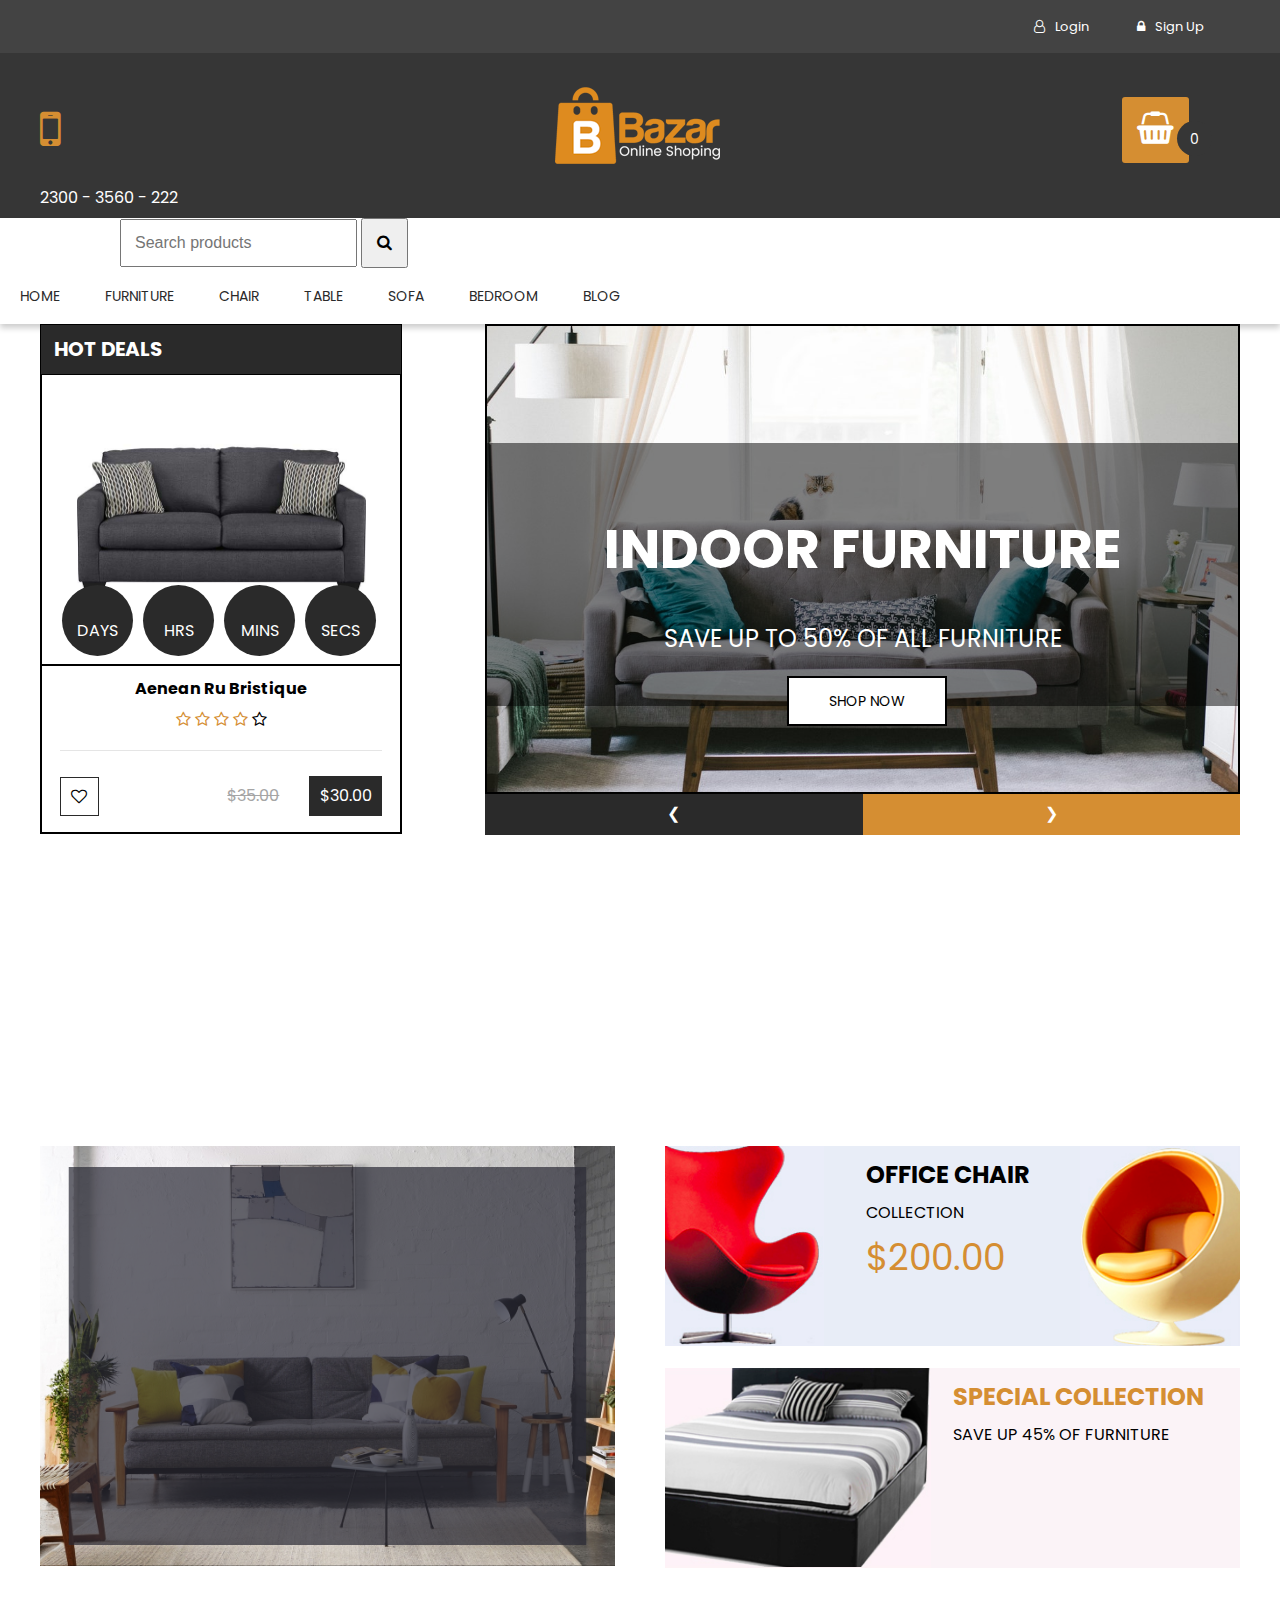
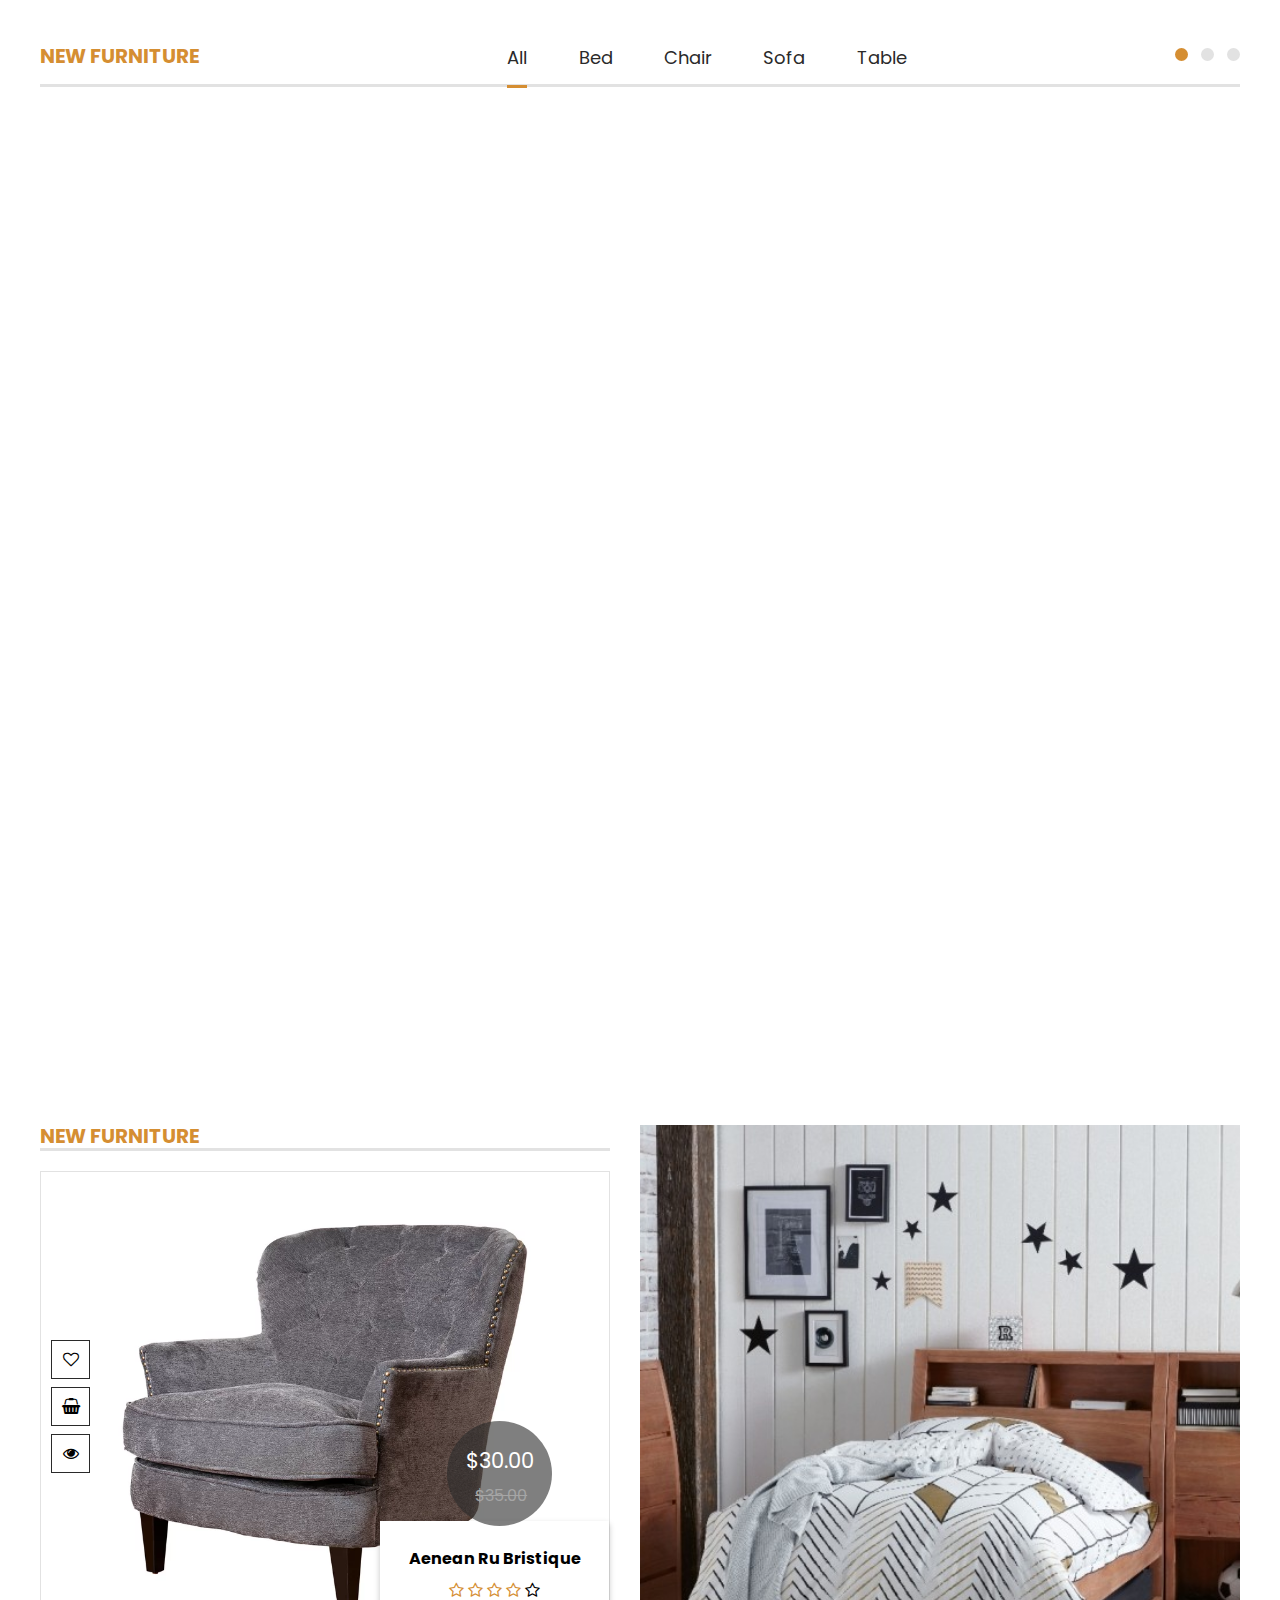
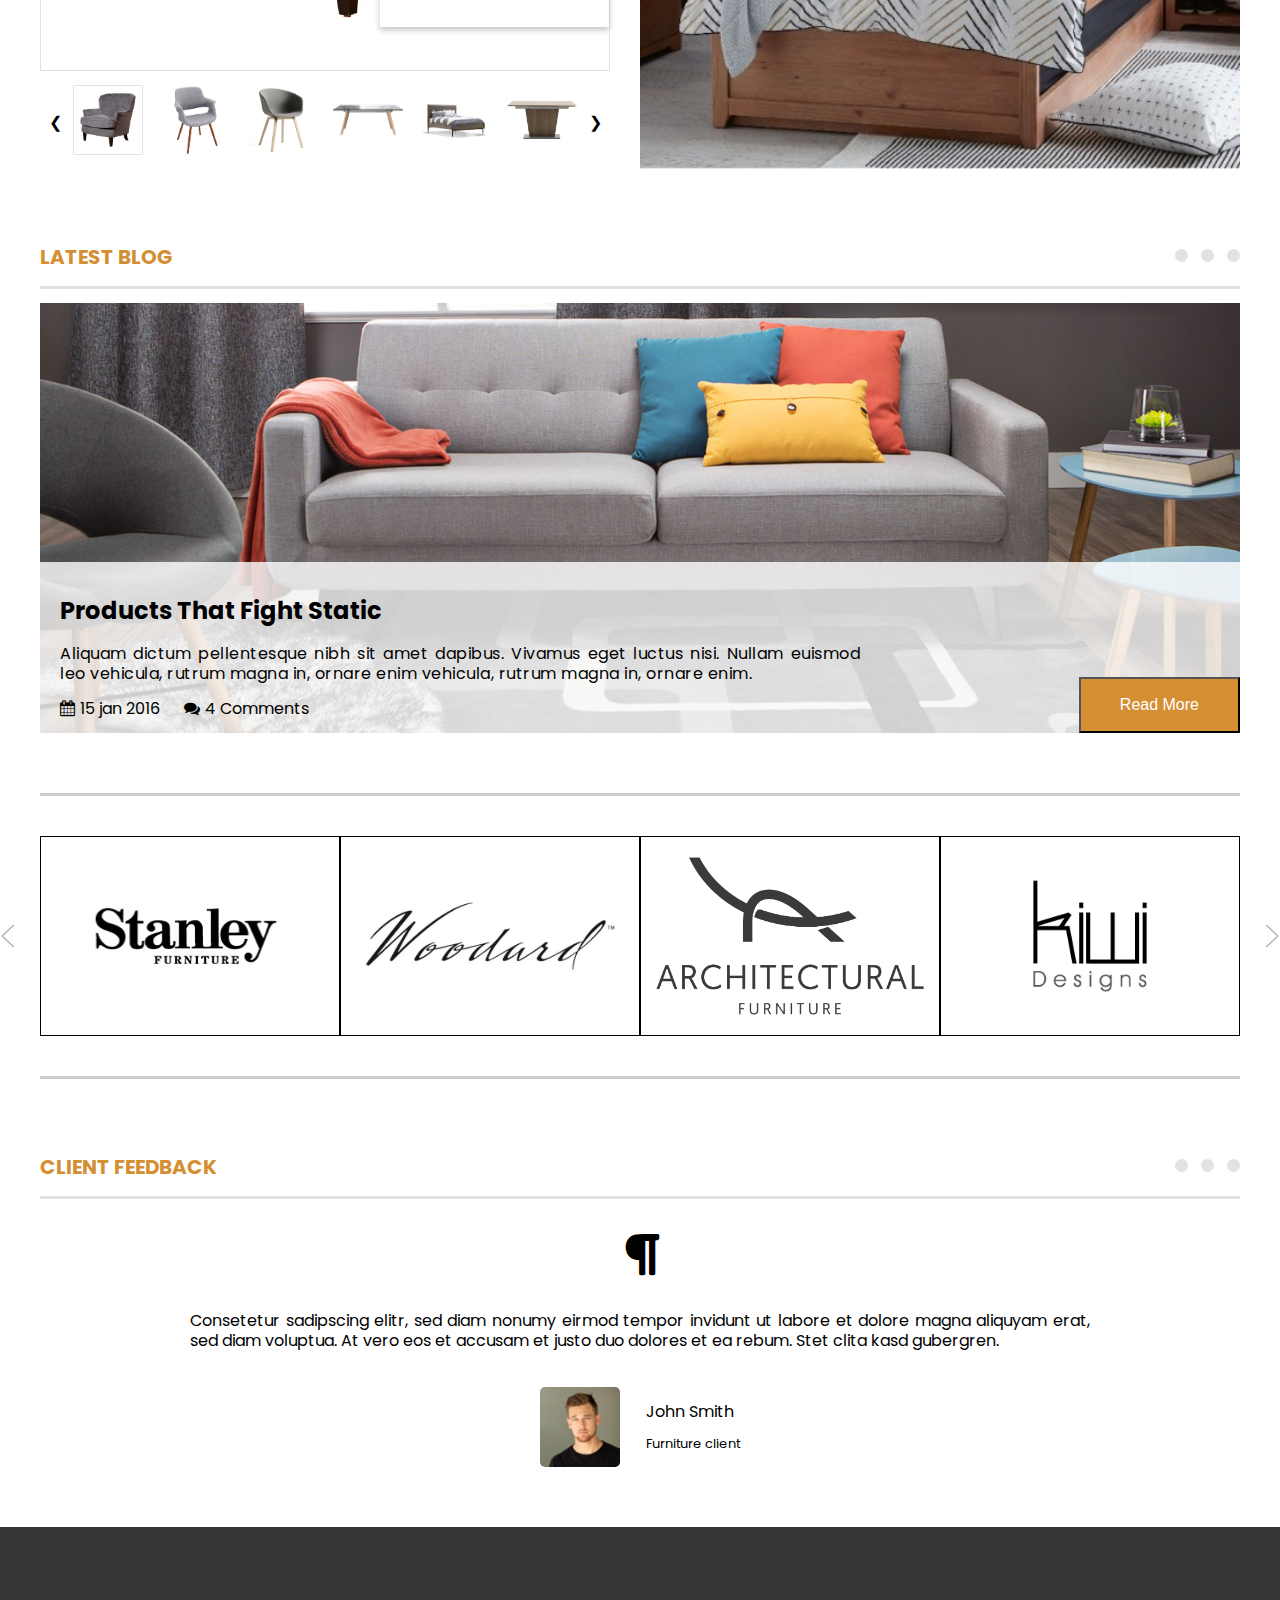
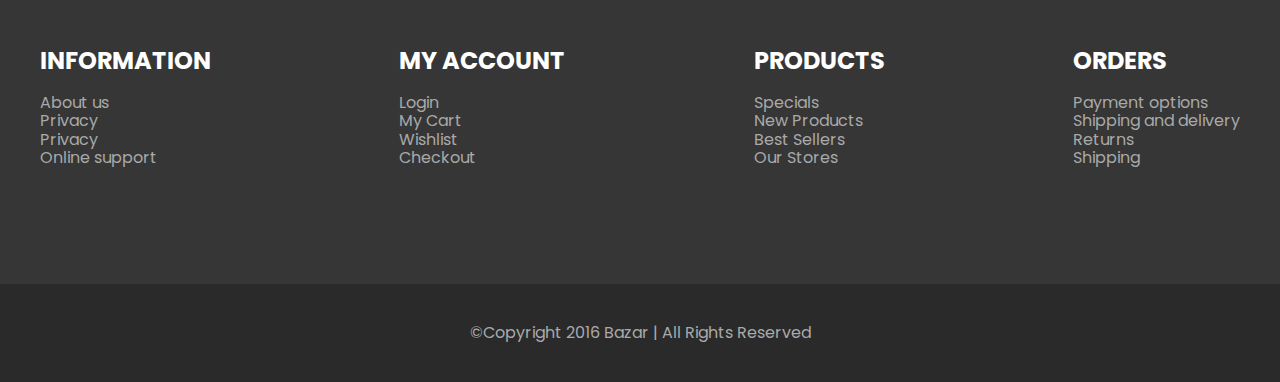
==== index.html @ 1474219a "unload a project" ====
<!DOCTYPE html>
<html lang="en">

<head>
	<meta name="viewport" content="width=device-width, initial-scale=1.0">
	<meta charset="utf-8">
	<title>BAZAR SHOP</title>
	<link rel="stylesheet" href="css/normalize.css">
	<link rel="stylesheet" href="css/font-awesome-4.7.0/css/font-awesome.css">
	<link rel="stylesheet" href="css/main.css">
	<link rel="stylesheet" href="uikit-3.0.0-beta.39/css/uikit.min.css">
</head>

<body>

	<!-- HEADER -->

	<header class="header">

		<div class="header-top-bar">
			<div class="container-logged">
				<a class="container-logged__login" onclick="document.getElementById('loginModal').style.display='block'"><i class="container-logged__icon fa fa-user-o" aria-hidden="true"></i>Login</a>
				<a class="container-logged__register" onclick="document.getElementById('signUpModal').style.display='block'"><i class="container-logged__icon fa fa-lock" aria-hidden="true"></i>Sign Up</a>
			</div>
			<div class="menu-icon" onclick="showMenu();showNav()" id="menuResponsiveButton">
				<div class="menu-icon__bar1"></div>
				<div class="menu-icon__bar2"></div>
				<div class="menu-icon__bar3"></div>
			</div>
		</div>

		<!-- LOGIN MODAL -->

		<div class="login-modal" id="loginModal">

			<form class="login-modal__content bounceInDown fadeOutUp">

				<span onclick="document.getElementById('loginModal').style.display='none'" class="login-modal__close modal__close" title="Close Modal">&times;</span>

				<div class="login-modal__user-icon">
					<i class="fa fa-user-circle-o" aria-hidden="true"></i>
				</div>

				<div class="login-modal__form-data">

					<input type="text" class="login-modal__uname" placeholder="Your username">

					<input type="text" class="login-modal__password" placeholder="Your password">

					<label class="login-modal__remember">
					<input type="checkbox" checked="checked" name="remember"> Remember me
					</label>

					<button type="button" class="login-modal__login-btn">LOGIN</button>

				</div>

			</form>

		</div>

		<!-- SIGN UP MODAl -->

		<div class="sign-up-modal" id="signUpModal">

			<form action="" class="sign-up-modal__content bounceInDown">

				<span onclick="document.getElementById('signUpModal').style.display='none'" class="sign-up-modal__close modal__close" title="Close Modal">&times;</span>

				<h2 class="sign-up-modal__heading font-l">Sign Up</h2>

				<p class="sign-up-modal__paragraph">Please fill in this form to create an account.</p>

				<input type="text" class="sign-up-modal__email" placeholder="Your email">

				<input type="text" class="sign-up-modal__password" placeholder="Your password">

				<input type="text" class="sign-up-modal__password" placeholder="Repeat your password">

				<label class="sign-up-modal__remember">
				<input type="checkbox" checked="checked" name="remember"> Remember me</label>

				<button type="button" class="sign-up-modal__login-btn">LOGIN</button>

			</form>

		</div>

		<!-- HEADER MAIN BAR -->

		<div class="header-main-bar header-main-bar_theme_black">

			<div class="container font-white  container_width_1200 flex-row">

				<div class="call-number header-main-bar__item_width_170 flex-row">
					<i class="fa fa-mobile fa-3x call-number__icon" aria-hidden="true"></i>
					<p class="call-number__item">2300 - 3560 - 222</p>
				</div>

				<div class="logo header-main-bar__item_width_170">
					<img src="image/logo/layer-1.png" alt="" class="logo__img">
				</div>

				<div class="cart header-main-bar__item_width_170 header-main-bar__item_responsive-width_100 flex-row">
					<i class="fa fa-2x fa-shopping-basket cart__icon_style_header" aria-hidden="true"></i>
					<p class="cart__number" id="cartNumber">0</p>
				</div>

			</div>

		</div>

		<div class="header-main-nav flex-row header-main-nav_shadow ">
			<form action="" class="header__form form col-4">

				<input type="text" placeholder="Search products" name="search" class="form__search">
				<button type="submit" class="form__button"><i class="fa fa-search"></i></button>
			</form>

			<ul class="main-navigation flex-row col-6" id="mainNav">
				<li class="main-navigation__item"><a href="" class="main-navigation__link">home</a></li>
				<li class="main-navigation__item"><a href="furniture/furniture.html" class="main-navigation__link">furniture</a></li>
				<li class="main-navigation__item"><a href="" class="main-navigation__link">chair</a></li>
				<li class="main-navigation__item"><a href="" class="main-navigation__link">table</a></li>
				<li class="main-navigation__item"><a href="" class="main-navigation__link">sofa</a></li>
				<li class="main-navigation__item"><a href="" class="main-navigation__link">bedroom</a></li>
				<li class="main-navigation__item"><a href="" class="main-navigation__link">blog</a></li>
			</ul>

		</div>

	</header>

	<main class="main">


		<div class="block flex-row container_width_1200">

			<!-- HOT DEALS -->

			<div class="product-tile product-tile_size_m">

				<div class="product-tile__header product-tile__header_bg_black">
					<h2 class="product-tile__heading">hot deals</h2>
				</div>

				<div class="product-tile__center product-tile__image_size_m">

					<a href="shop.html">
					<img src="image/hot-deals/ASHY-365674.jpg" class="product-tile__image" alt="">
					<p class="add-product add-product_hidden add-product_size_m product-tile__add-product_position-for-m"><i class="add-product__icon-basket fa fa-shopping-basket" aria-hidden="true"></i>add to cart</p>
					
					<div class="product-tile__deal flex-row" id="countOfHotDeals">
						<div class="product-tile__special"><span class="font-m" id="day"></span><br>days</div>
						<div class="product-tile__special"><span class="font-m" id="hours"></span><br>hrs</div>
						<div class="product-tile__special"><span class="font-m" id="min"></span><br>mins</div>
						<div class="product-tile__special"><span class="font-m" id="sec"></span><br>secs</div>
					</div>
				</a>

				</div>

				<div class="product-tile__footer product-tile__footer_size_m">

					<h2 class="product-tile__name">Aenean Ru Bristique</h2>
					<!-- RATING -->

					<div class="product-tile__rating rating">
						<i class="fa fa-star-o rating__item rating__item_active" aria-hidden="true" data-rate="1"></i>
						<i class="fa fa-star-o rating__item rating__item_active" aria-hidden="true" data-rate="2"></i>
						<i class="fa fa-star-o rating__item rating__item_active" aria-hidden="true" data-rate="3"></i>
						<i class="fa fa-star-o rating__item rating__item_active" aria-hidden="true" data-rate="4"></i>
						<i class="fa fa-star-o rating__item" aria-hidden="true" data-rate="5"></i>
					</div>

					<hr class="product-tile__devider">

					<div class="product-tile__price-old_position price-old">$35.00</div>

					<div class="product-tile__price-new_position price-new">
						$30.00
					</div>

					<div onclick="heartIconToggle(this)" class="product-tile__like like-icon"><i class="fa fa-heart-o like-icon__item_padding_top"></i></div>

				</div>

			</div>

			<!-- SLIDESHOW -->

			<!-- SPECIAL OFFER 1 -->

			<div class="special-offer sideshow" id="slideShow">

				<div class="special-offer__image-block slideshow__item fade-animation">
					<img src="image/special-offer/special-offer-1.jpeg" alt="" class="special-offer__image">

					<div class="special-offer__header">
						<h2 class="special-offer__heading font-xl">indoor furniture</h2>
						<p class="special-offer__paragraph font-m">save up to 50% of all furniture</p>
					</div>

					<a href="furniture/furniture.html" class="special-offer__shop-link font-size-s">shop now</a>

				</div>

				<!-- SPECIAL OFFER 2 -->

				<div class="special-offer__image-block slideshow__item fade-animation">
					<img src="image/special-offer/special-offer-2.jpg" alt="" class="special-offer__image">

					<div class="special-offer__header">
						<h2 class="special-offer__heading font-xl">indoor furniture</h2>
						<p class="special-offer__paragraph font-m">save up to 50% of all furniture</p>
					</div>

					<a href="furniture/furniture.html" class="special-offer__shop-link font-size-s">shop now</a>

				</div>

				<a class="sideshow__prev special-offer__slideshow-prev">&#10094;</a>
				<a class="slideshow__next special-offer__slideshow-next">&#10095;</a>

			</div>

		</div>

		<div class="block advantage container_width_1200 flex-row" uk-scrollspy="target: > div; cls:uk-animation-fade; delay: 350">

			<div class="advantage__item">
				<div class="advantage__icon"><i class="fa fa-2x fa-truck" aria-hidden="true"></i></div>
				<h2 class="advantage__heading">Free Shipping</h2>
				<p class="advantage__paragraph">all order</p>
			</div>

			<div class="advantage__item">
				<div class="advantage__icon"><i class="fa fa-2x fa-life-ring" aria-hidden="true"></i></div>
				<h2 class="advantage__heading">24/7 customer</h2>
				<p class="advantage__paragraph">support</p>
			</div>

			<div class="advantage__item">
				<div class="advantage__icon"><i class="fa fa-2x fa-credit-card" aria-hidden="true"></i></div>
				<h2 class="advantage__heading">money back</h2>
				<p class="advantage__paragraph">guarantee</p>
			</div>

			<div class="advantage__item">
				<div class="advantage__icon"><i class="fa fa-2x fa-bullhorn" aria-hidden="true"></i></div>
				<h2 class="advantage__heading">MEMBER DISCOUNT</h2>
				<p class="advantage__paragraph">first oredr</p>
			</div>

		</div>

		<!-- SALE -->

		<div class="sale container_width_1200 flex-row">


			<div class="sale__block sale__block_margin_top col-5-1">

				<div class="sale__item sale__item_height_m sale__item__bg_img">

					<div class="sale__content sale__content_position-1 sale__content_style-1">
						<h2 class="sale__heading font-l" uk-parallax="opacity: 0,1; y: -100,0; scale: 2,1; viewport: 0.5;">guest room</h2>
						<p class="sale__paragraph font-xxl" uk-parallax="opacity: 0,1; y: 100,0; scale: 0.5,1; viewport: 0.5;">sofa</p>
						<p class="sale__paragraph sale__paragraph_price-style font-xl" uk-parallax="opacity: 0,1; y: 100,0; scale: 0.5,1; viewport: 0.5;">-20%</p>
					</div>

				</div>
			</div>


			<div class="sale__block sale__block_margin_top col-5-1">
				<div class="sale__item sale__item_height_s sale__item_bg_blue">

					<div class="sale__content sale__content_position-2">
						<h2 class="sale__heading">office chair</h2>
						<p class="sale__paragraph">collection</p>
						<p class="sale__paragraph font-orange font-l">$200.00</p>

					</div>

					<img src="image/sale/slice-2.png" alt="" class="sale__img sale__img_position_left">
					<img src="image/sale/slice-3.png" alt="" class="sale__img sale__img_position_right">

				</div>
				<div class="sale__item sale__item_margin-top sale__item_height_s sale__item_bg_rose">

					<div class="sale__content sale__content_position-3">
						<h2 class="sale__heading font-m font-orange">special collection</h2>
						<p class="sale__paragraph">save up 45% of furniture</p>
					</div>

					<img src="image/sale/slice-4.png" alt="" class="sale__img sale__img_position_left">

				</div>
			</div>

		</div>

		<!-- NEW FURNITURE -->

		<div class="b-new-furniture container_width_1200 b-new-furniture_margin_top">

			<!-- HEADER BLOCK -->


			<!-- FILTER BLOCK -->
			<div class="b-new-furniture__header b-new-furniture__header_border-bottom header flex-row" id="filterBlock">

				<h2 class="header__heading header__heading_text-style">new furniture</h2>

				<ul class="header__nav filter-menu flex-row col-4" id="furnitureContainer">

					<li class="filter-menu__item"><a class="filter-menu__button active filter-menu__button_style-for-main" onclick="filterSelection('all')">All</a></li>
					<li class="filter-menu__item"><a class="filter-menu__button filter-menu__button_style-for-main" onclick="filterSelection('bed')">Bed</a></li>
					<li class="filter-menu__item"><a class="filter-menu__button filter-menu__button_style-for-main" onclick="filterSelection('chair')">Chair</a></li>
					<li class="filter-menu__item"><a class="filter-menu__button filter-menu__button_style-for-main" onclick="filterSelection('sofa')">Sofa</a></li>
					<li class="filter-menu__item"><a class="filter-menu__button filter-menu__button_style-for-main" onclick="filterSelection('table')">Table</a></li>

				</ul>

				<div class="header__dots dots flex-row">

					<div class="dots__item active-dot"></div>
					<div class="dots__item"></div>
					<div class="dots__item"></div>

				</div>

			</div>

			<!-- PRODUCT TILE -->

			<div class="b-new-furniture__main flex-row flex-base-line" uk-scrollspy="target: > div; cls:uk-animation-fade; delay: 300" id="animationUi">

				<!-- PRODUCT TILE 1 -->

				<!-- PRODUCT TILE MODAL -->

				<div class="product-tile-modal" id="productTile1">

					<div class="product-tile-modal__content">

						<span onclick="document.getElementById('productTile1').style.display='none'" class="product-modal__close modal__close modal__close_white" title="Close Modal">&times;</span>

						<img src="image/hot-deals/ASHY-365674.jpg" alt="" class="product-tile-modal__img">

					</div>

				</div>

				<div class="product-tile product-tile_hide product-tile_margin_l product-tile_size_s sofa fade-animation">

					<div class="product-tile__center product-tile__image_size_m">
						<img src="image/hot-deals/ASHY-365674.jpg" class="product-tile__image" alt="">
						<p class="product-tile__add-product_position-for-s add-product add-product__size_s add-product_hidden"><i class="add-product__icon-basket fa fa-shopping-basket font-size-s" aria-hidden="true"></i>add to cart</p>
						<p class="product-tile__view product-tile__view_position view-product_style view-product_hidden view-product" onclick="document.getElementById('productTile1').style.display='block'">Quick View</p>

					</div>

					<div class="product-tile__footer product-tile__footer_size_m">

						<h2 class="product-tile__name">Aenean Ru Bristique</h2>

						<!-- RATING -->

						<div class="product-tile__rating rating">
							<i class="fa fa-star-o rating__item rating__item_active" aria-hidden="true" data-rate="1"></i>
							<i class="fa fa-star-o rating__item rating__item_active" aria-hidden="true" data-rate="2"></i>
							<i class="fa fa-star-o rating__item rating__item_active" aria-hidden="true" data-rate="3"></i>
							<i class="fa fa-star-o rating__item rating__item_active" aria-hidden="true" data-rate="4"></i>
							<i class="fa fa-star-o rating__item" aria-hidden="true" data-rate="5"></i>
						</div>

						<hr class="product-tile__devider">

						<div class="product-tile__price-old_position price-old">$35.00</div>

						<div class="product-tile__price-new_position price-new">
							$30.00
						</div>

						<div onclick="heartIconToggle(this)" class="product-tile__like like-icon"><i class="fa fa-heart-o like-icon__item_padding_top"></i></div>

					</div>

				</div>

				<!-- PRODUCT TILE 2 -->

				<!-- PRODUCT TILE MODAL 2 -->

				<div class="product-tile-modal" id="productTile2">

					<div class="product-tile-modal__content product-tile-modal__content_width_400">

						<span onclick="document.getElementById('productTile2').style.display='none'" class="product-modal__close modal__close modal__close_white" title="Close Modal">&times;</span>

						<img src="image/chair/chair2.jpg" class="product-tile-modal__img" alt="img">

					</div>
				</div>

				<div class="product-tile product-tile_hide product-tile_margin_l product-tile_size_s chair fade-animation">

					<div class="product-tile__center product-tile__image_size_m">
						<img src="image/chair/chair2.jpg" class="product-tile__image" alt="">
						<p class="product-tile__add-product_position-for-s add-product add-product__size_s add-product_hidden"><i class="add-product__icon-basket fa fa-shopping-basket font-size-s" aria-hidden="true"></i>add to cart</p>
						<p class="product-tile__view product-tile__view_position view-product_style view-product_hidden view-product" onclick="document.getElementById('productTile2').style.display='block'">Quick View</p>

					</div>

					<div class="product-tile__footer product-tile__footer_size_m">

						<h2 class="product-tile__name">Aenean Ru Bristique</h2>

						<!-- RATING -->

						<div class="product-tile__rating rating">
							<i class="fa fa-star-o rating__item rating__item_active" aria-hidden="true" data-rate="1"></i>
							<i class="fa fa-star-o rating__item rating__item_active" aria-hidden="true" data-rate="2"></i>
							<i class="fa fa-star-o rating__item rating__item_active" aria-hidden="true" data-rate="3"></i>
							<i class="fa fa-star-o rating__item rating__item_active" aria-hidden="true" data-rate="4"></i>
							<i class="fa fa-star-o rating__item" aria-hidden="true" data-rate="5"></i>
						</div>

						<hr class="product-tile__devider">

						<div class="product-tile__price-old_position price-old">$35.00</div>

						<div class="product-tile__price-new_position price-new">
							$30.00
						</div>

						<div onclick="heartIconToggle(this)" class="product-tile__like like-icon"><i class="fa fa-heart-o like-icon__item_padding_top"></i></div>

					</div>

				</div>

				<!-- PRODUCT TILE 3 -->

				<!-- PRODUCT TILE MODAL 3 -->

				<div class="product-tile-modal" id="productTile3">

					<div class="product-tile-modal__content product-tile-modal__content_width_400">

						<span onclick="document.getElementById('productTile3').style.display='none'" class="product-modal__close modal__close modal__close_white" title="Close Modal">&times;</span>

						<img src="image/chair/chair6.jpg" class="product-tile-modal__img" alt="img">

					</div>
				</div>

				<div class="product-tile product-tile_hide product-tile_margin_l product-tile_size_s chair fade-animation">

					<div class="product-tile__center product-tile__image_size_m">
						<img src="image/chair/chair6.jpg" class="product-tile__image" alt="">
						<p class="product-tile__add-product_position-for-s add-product add-product__size_s add-product_hidden"><i class="add-product__icon-basket fa fa-shopping-basket font-size-s" aria-hidden="true"></i>add to cart</p>
						<p class="product-tile__view product-tile__view_position view-product_style view-product_hidden view-product" onclick="document.getElementById('productTile3').style.display='block'">Quick View</p>

					</div>

					<div class="product-tile__footer product-tile__footer_size_m">

						<h2 class="product-tile__name">Aenean Ru Bristique</h2>

						<!-- RATING -->

						<div class="product-tile__rating rating">
							<i class="fa fa-star-o rating__item rating__item_active" aria-hidden="true" data-rate="1"></i>
							<i class="fa fa-star-o rating__item rating__item_active" aria-hidden="true" data-rate="2"></i>
							<i class="fa fa-star-o rating__item rating__item_active" aria-hidden="true" data-rate="3"></i>
							<i class="fa fa-star-o rating__item rating__item_active" aria-hidden="true" data-rate="4"></i>
							<i class="fa fa-star-o rating__item" aria-hidden="true" data-rate="5"></i>
						</div>

						<hr class="product-tile__devider">

						<div class="product-tile__price-old_position price-old">$35.00</div>

						<div class="product-tile__price-new_position price-new">
							$30.00
						</div>

						<div onclick="heartIconToggle(this)" class="product-tile__like like-icon"><i class="fa fa-heart-o like-icon__item_padding_top"></i></div>

					</div>

				</div>

				<!-- PRODUCT TILE 4 -->

				<!-- PRODUCT TILE MODAL 4 -->

				<div class="product-tile-modal" id="productTile4">

					<div class="product-tile-modal__content">

						<span onclick="document.getElementById('productTile4').style.display='none'" class="product-modal__close modal__close modal__close_white" title="Close Modal">&times;</span>

						<img src="image/sofa/sofa1.jpg" alt="" class="product-tile-modal__img">

					</div>

				</div>

				<div class="product-tile product-tile_hide product-tile_margin_l product-tile_size_s sofa fade-animation">

					<div class="product-tile__center product-tile__image_size_m">
						<img src="image/sofa/sofa1.jpg" class="product-tile__image" alt="">
						<p class="product-tile__add-product_position-for-s add-product add-product__size_s add-product_hidden"><i class="add-product__icon-basket fa fa-shopping-basket font-size-s" aria-hidden="true"></i>add to cart</p>
						<p class="product-tile__view product-tile__view_position view-product_style view-product_hidden view-product" onclick="document.getElementById('productTile4').style.display='block'">Quick View</p>

					</div>

					<div class="product-tile__footer product-tile__footer_size_m">

						<h2 class="product-tile__name">Aenean Ru Bristique</h2>

						<!-- RATING -->

						<div class="product-tile__rating rating">
							<i class="fa fa-star-o rating__item rating__item_active" aria-hidden="true" data-rate="1"></i>
							<i class="fa fa-star-o rating__item rating__item_active" aria-hidden="true" data-rate="2"></i>
							<i class="fa fa-star-o rating__item rating__item_active" aria-hidden="true" data-rate="3"></i>
							<i class="fa fa-star-o rating__item rating__item_active" aria-hidden="true" data-rate="4"></i>
							<i class="fa fa-star-o rating__item" aria-hidden="true" data-rate="5"></i>
						</div>

						<hr class="product-tile__devider">

						<div class="product-tile__price-old_position price-old">$35.00</div>

						<div class="product-tile__price-new_position price-new">
							$30.00
						</div>

						<div onclick="heartIconToggle(this)" class="product-tile__like like-icon"><i class="fa fa-heart-o like-icon__item_padding_top"></i></div>

					</div>

				</div>


				<!-- PRODUCT TILE 5 -->
				
				<!-- PRODUCT TILE MODAL 5 -->				
				
				<div class="product-tile-modal" id="productTile5">

					<div class="product-tile-modal__content">

						<span onclick="document.getElementById('productTile5').style.display='none'" class="product-modal__close modal__close modal__close_white" title="Close Modal">&times;</span>

						<img src="image/bed/bed1.jpg" class="product-tile-modal__img" alt="img">

					</div>
				</div>

				<div class="product-tile product-tile_hide product-tile_margin_l product-tile_size_s bed fade-animation">

					<div class="product-tile__center product-tile__image_size_m">
						<img src="image/bed/bed1.jpg" class="product-tile__image" alt="">
						<p class="product-tile__add-product_position-for-s add-product add-product__size_s add-product_hidden"><i class="add-product__icon-basket fa fa-shopping-basket font-size-s" aria-hidden="true"></i>add to cart</p>
						<p class="product-tile__view product-tile__view_position view-product_style view-product_hidden view-product" onclick="document.getElementById('productTile5').style.display='block'">Quick View</p>

					</div>

					<div class="product-tile__footer product-tile__footer_size_m">

						<h2 class="product-tile__name">Aenean Ru Bristique</h2>

						<!-- RATING -->

						<div class="product-tile__rating rating">
							<i class="fa fa-star-o rating__item rating__item_active" aria-hidden="true" data-rate="1"></i>
							<i class="fa fa-star-o rating__item rating__item_active" aria-hidden="true" data-rate="2"></i>
							<i class="fa fa-star-o rating__item rating__item_active" aria-hidden="true" data-rate="3"></i>
							<i class="fa fa-star-o rating__item rating__item_active" aria-hidden="true" data-rate="4"></i>
							<i class="fa fa-star-o rating__item" aria-hidden="true" data-rate="5"></i>
						</div>

						<hr class="product-tile__devider">

						<div class="product-tile__price-old_position price-old">$35.00</div>

						<div class="product-tile__price-new_position price-new">
							$30.00
						</div>

						<div onclick="heartIconToggle(this)" class="product-tile__like like-icon"><i class="fa fa-heart-o like-icon__item_padding_top"></i></div>

					</div>

				</div>

				<!-- PRODUCT TILE 6 -->
				
				<!-- PRODUCT TILE MODAL 6 -->

				<div class="product-tile-modal" id="productTile6">

					<div class="product-tile-modal__content">

						<span onclick="document.getElementById('productTile6').style.display='none'" class="product-modal__close modal__close modal__close_white" title="Close Modal">&times;</span>

						<img src="image/table/table1.jpg" class="product-tile-modal__img" alt="img">

					</div>
				</div>

				<div class="product-tile product-tile_hide product-tile_margin_l product-tile_size_s table fade-animation">

					<div class="product-tile__center product-tile__image_size_m">
						<img src="image/table/table1.jpg" class="product-tile__image" alt="">
						<p class="product-tile__add-product_position-for-s add-product add-product__size_s add-product_hidden"><i class="add-product__icon-basket fa fa-shopping-basket font-size-s" aria-hidden="true"></i>add to cart</p>
						<p class="product-tile__view product-tile__view_position view-product_style view-product_hidden view-product" onclick="document.getElementById('productTile6').style.display='block'">Quick View</p>

					</div>

					<div class="product-tile__footer product-tile__footer_size_m">

						<h2 class="product-tile__name">Aenean Ru Bristique</h2>

						<!-- RATING -->

						<div class="product-tile__rating rating">
							<i class="fa fa-star-o rating__item rating__item_active" aria-hidden="true" data-rate="1"></i>
							<i class="fa fa-star-o rating__item rating__item_active" aria-hidden="true" data-rate="2"></i>
							<i class="fa fa-star-o rating__item rating__item_active" aria-hidden="true" data-rate="3"></i>
							<i class="fa fa-star-o rating__item rating__item_active" aria-hidden="true" data-rate="4"></i>
							<i class="fa fa-star-o rating__item" aria-hidden="true" data-rate="5"></i>
						</div>

						<hr class="product-tile__devider">

						<div class="product-tile__price-old_position price-old">$35.00</div>

						<div class="product-tile__price-new_position price-new">
							$30.00
						</div>

						<div onclick="heartIconToggle(this)" class="product-tile__like like-icon"><i class="fa fa-heart-o like-icon__item_padding_top"></i></div>

					</div>

				</div>

				<!-- PRODUCT TILE 7 -->
				
				<!-- PRODUCT TILE MODAL 7 -->

				<div class="product-tile-modal" id="productTile7">

					<div class="product-tile-modal__content">

						<span onclick="document.getElementById('productTile7').style.display='none'" class="product-modal__close modal__close modal__close_white" title="Close Modal">&times;</span>

						<img src="image/bed/bed2.jpg" class="product-tile-modal__img" alt="img">

					</div>
				</div>

				<div class="product-tile product-tile_hide product-tile_margin_l product-tile_size_s bed fade-animation">

					<div class="product-tile__center product-tile__image_size_m">
						<img src="image/bed/bed2.jpg" class="product-tile__image" alt="">
						<p class="product-tile__add-product_position-for-s add-product add-product__size_s add-product_hidden"><i class="add-product__icon-basket fa fa-shopping-basket font-size-s" aria-hidden="true"></i>add to cart</p>
						<p class="product-tile__view product-tile__view_position view-product_style view-product_hidden view-product" onclick="document.getElementById('productTile7').style.display='block'">Quick View</p>

					</div>

					<div class="product-tile__footer product-tile__footer_size_m">

						<h2 class="product-tile__name">Aenean Ru Bristique</h2>

						<!-- RATING -->

						<div class="product-tile__rating rating">
							<i class="fa fa-star-o rating__item rating__item_active" aria-hidden="true" data-rate="1"></i>
							<i class="fa fa-star-o rating__item rating__item_active" aria-hidden="true" data-rate="2"></i>
							<i class="fa fa-star-o rating__item rating__item_active" aria-hidden="true" data-rate="3"></i>
							<i class="fa fa-star-o rating__item rating__item_active" aria-hidden="true" data-rate="4"></i>
							<i class="fa fa-star-o rating__item" aria-hidden="true" data-rate="5"></i>
						</div>

						<hr class="product-tile__devider">

						<div class="product-tile__price-old_position price-old">$35.00</div>

						<div class="product-tile__price-new_position price-new">
							$30.00
						</div>

						<div onclick="heartIconToggle(this)" class="product-tile__like like-icon"><i class="fa fa-heart-o like-icon__item_padding_top"></i></div>

					</div>

				</div>

				<!-- PRODUCT TILE 8 -->
								
				<!-- PRODUCT TILE MODAL 8 -->

				<div class="product-tile-modal" id="productTile8">

					<div class="product-tile-modal__content">

						<span onclick="document.getElementById('productTile8').style.display='none'" class="product-modal__close modal__close modal__close_white" title="Close Modal">&times;</span>

						<img src="image/table/table2.jpg" class="product-tile-modal__img" alt="img">

					</div>
				</div>

				<div class="product-tile product-tile_hide product-tile_margin_l product-tile_size_s table fade-animation">

					<div class="product-tile__center product-tile__image_size_m">
						<img src="image/table/table2.jpg" class="product-tile__image" alt="">
						<p class="product-tile__add-product_position-for-s add-product add-product__size_s add-product_hidden"><i class="add-product__icon-basket fa fa-shopping-basket font-size-s" aria-hidden="true"></i>add to cart</p>
						<p class="product-tile__view product-tile__view_position view-product_style view-product_hidden view-product" onclick="document.getElementById('productTile8').style.display='block'">Quick View</p>

					</div>

					<div class="product-tile__footer product-tile__footer_size_m">

						<h2 class="product-tile__name">Aenean Ru Bristique</h2>

						<!-- RATING -->

						<div class="product-tile__rating rating">
							<i class="fa fa-star-o rating__item rating__item_active" aria-hidden="true" data-rate="1"></i>
							<i class="fa fa-star-o rating__item rating__item_active" aria-hidden="true" data-rate="2"></i>
							<i class="fa fa-star-o rating__item rating__item_active" aria-hidden="true" data-rate="3"></i>
							<i class="fa fa-star-o rating__item rating__item_active" aria-hidden="true" data-rate="4"></i>
							<i class="fa fa-star-o rating__item" aria-hidden="true" data-rate="5"></i>
						</div>

						<hr class="product-tile__devider">

						<div class="product-tile__price-old_position price-old">$35.00</div>

						<div class="product-tile__price-new_position price-new">
							$30.00
						</div>

						<div onclick="heartIconToggle(this)" class="product-tile__like like-icon"><i class="fa fa-heart-o like-icon__item_padding_top"></i></div>

					</div>

				</div>

			</div>

		</div>

		<!-- GALLERY AND AD -->

		<div class="block block_margin-t container_width_1200 flex-row">


			<div class="block__item col-6">

				<div class="b-gallery b-gallery_padding_right">

					<div class="header b-gallery__header">

						<h2 class="header__heading header__heading_text-style header__heading_border-bottom">new furniture</h2>

					</div>

					<!-- Container for the image gallery -->

					<div class="b-gallery__slideshow b-gallery__slideshow_margin_top slideshow-gallery" id="gallerySlideShow">

						<!-- Full-width images with number text -->

						<!-- SLIDE 1 -->

						<div class="slideshow-gallery__slide slideshow-gallery__slide_size_s">

							<img src="image/chair/ParmeleeChair.jpg" alt="" class="slideshow-gallery__image">

							<!-- ICON -->

							<div class="slideshow-gallery__icon-block">

								<div onclick="heartIconToggle(this)" class="like-icon">
									<i class="fa fa-heart-o like-icon__item_padding_top"></i>
									<span class="like-icon__tooltip like-icon__tooltip_position-for-gallery tooltip">LIKE ME</span>
								</div>

								<div class="cart-icon">
									<i class="fa fa-shopping-basket cart-icon__item cart-icon__item_padding_top" aria-hidden="true"></i>
									<span class="like-icon__tooltip cart-icon__tooltip_position-for-gallery tooltip">ADD TO CART</span>
								</div>

								<div class="eye-icon">
									<i class="fa fa-eye eye-icon__item eye-icon__item_padding_top" aria-hidden="true"></i>
									<span class="like-icon__tooltip eye-icon__tooltip_position-for-gallery tooltip">SHOW ME</span>
								</div>

							</div>

							<!-- PRICE -->

							<div class="slideshow-gallery__price-block slideshow-gallery__price-block_style-round slideshow-gallery__price-block_position">

								<div class="price-new price-new_style-for-gallery">
									$30.00
								</div>

								<div class="price-old price-old_style-for-gallery">$35.00</div>

							</div>

							<div class="slideshow-gallery__info slideshow-gallery__info_size slideshow-gallery__info_position slideshow-gallery__info_style">

								<h2 class="product-tile__name rating_padding-gallery">Aenean Ru Bristique</h2>
								<!-- RATING -->

								<div class="product-tile__rating rating">
									<i class="fa fa-star-o rating__item rating__item_active" aria-hidden="true" data-rate="1"></i>
									<i class="fa fa-star-o rating__item rating__item_active" aria-hidden="true" data-rate="2"></i>
									<i class="fa fa-star-o rating__item rating__item_active" aria-hidden="true" data-rate="3"></i>
									<i class="fa fa-star-o rating__item rating__item_active" aria-hidden="true" data-rate="4"></i>
									<i class="fa fa-star-o rating__item" aria-hidden="true" data-rate="5"></i>
								</div>

							</div>

						</div>

						<!-- SLIDE 2 -->

						<div class="slideshow-gallery__slide slideshow-gallery__slide_size_s">

							<img src="image/chair/chair2.jpg" alt="" class="slideshow-gallery__image">

							<!-- ICON -->

							<div class="slideshow-gallery__icon-block">

								<div onclick="heartIconToggle(this)" class="like-icon">
									<i class="fa fa-heart-o like-icon__item_padding_top"></i>
									<span class="like-icon__tooltip like-icon__tooltip_position-for-gallery tooltip">LIKE ME</span>
								</div>

								<div class="cart-icon">
									<i class="fa fa-shopping-basket cart-icon__item cart-icon__item_padding_top" aria-hidden="true"></i>
									<span class="like-icon__tooltip cart-icon__tooltip_position-for-gallery tooltip">ADD TO CART</span>
								</div>

								<div class="eye-icon">
									<i class="fa fa-eye eye-icon__item eye-icon__item_padding_top" aria-hidden="true"></i>
									<span class="like-icon__tooltip eye-icon__tooltip_position-for-gallery tooltip">SHOW ME</span>
								</div>

							</div>

							<!-- PRICE -->

							<div class="slideshow-gallery__price-block slideshow-gallery__price-block_style-round slideshow-gallery__price-block_position">

								<div class="price-new price-new_style-for-gallery">
									$30.00
								</div>

								<div class="price-old price-old_style-for-gallery">$35.00</div>

							</div>

							<div class="slideshow-gallery__info slideshow-gallery__info_size slideshow-gallery__info_position slideshow-gallery__info_style">

								<h2 class="product-tile__name rating_padding-gallery">Aenean Ru Bristique</h2>
								<!-- RATING -->

								<div class="product-tile__rating rating">
									<i class="fa fa-star-o rating__item rating__item_active" aria-hidden="true" data-rate="1"></i>
									<i class="fa fa-star-o rating__item rating__item_active" aria-hidden="true" data-rate="2"></i>
									<i class="fa fa-star-o rating__item rating__item_active" aria-hidden="true" data-rate="3"></i>
									<i class="fa fa-star-o rating__item rating__item_active" aria-hidden="true" data-rate="4"></i>
									<i class="fa fa-star-o rating__item" aria-hidden="true" data-rate="5"></i>
								</div>

							</div>

						</div>

						<!-- SLIDE 3 -->

						<div class="slideshow-gallery__slide slideshow-gallery__slide_size_s">

							<img src="image/chair/chair3.jpg" alt="" class="slideshow-gallery__image">

							<!-- ICON -->

							<div class="slideshow-gallery__icon-block">

								<div onclick="heartIconToggle(this)" class="like-icon">
									<i class="fa fa-heart-o like-icon__item_padding_top"></i>
									<span class="like-icon__tooltip like-icon__tooltip_position-for-gallery tooltip">LIKE ME</span>
								</div>

								<div class="cart-icon">
									<i class="fa fa-shopping-basket cart-icon__item cart-icon__item_padding_top" aria-hidden="true"></i>
									<span class="like-icon__tooltip cart-icon__tooltip_position-for-gallery tooltip">ADD TO CART</span>
								</div>

								<div class="eye-icon">
									<i class="fa fa-eye eye-icon__item eye-icon__item_padding_top" aria-hidden="true"></i>
									<span class="like-icon__tooltip eye-icon__tooltip_position-for-gallery tooltip">SHOW ME</span>
								</div>

							</div>

							<!-- PRICE -->

							<div class="slideshow-gallery__price-block slideshow-gallery__price-block_style-round slideshow-gallery__price-block_position">

								<div class="price-new price-new_style-for-gallery">
									$30.00
								</div>

								<div class="price-old price-old_style-for-gallery">$35.00</div>

							</div>

							<div class="slideshow-gallery__info slideshow-gallery__info_size slideshow-gallery__info_position slideshow-gallery__info_style">

								<h2 class="product-tile__name rating_padding-gallery">Aenean Ru Bristique</h2>
								<!-- RATING -->

								<div class="product-tile__rating rating">
									<i class="fa fa-star-o rating__item rating__item_active" aria-hidden="true" data-rate="1"></i>
									<i class="fa fa-star-o rating__item rating__item_active" aria-hidden="true" data-rate="2"></i>
									<i class="fa fa-star-o rating__item rating__item_active" aria-hidden="true" data-rate="3"></i>
									<i class="fa fa-star-o rating__item rating__item_active" aria-hidden="true" data-rate="4"></i>
									<i class="fa fa-star-o rating__item" aria-hidden="true" data-rate="5"></i>
								</div>

							</div>

						</div>

						<!-- SLIDE 4 -->

						<div class="slideshow-gallery__slide slideshow-gallery__slide_size_s">

							<img src="image/table/table1.jpg" alt="" class="slideshow-gallery__image">

							<!-- ICON -->

							<div class="slideshow-gallery__icon-block">

								<div onclick="heartIconToggle(this)" class="like-icon">
									<i class="fa fa-heart-o like-icon__item_padding_top"></i>
									<span class="like-icon__tooltip like-icon__tooltip_position-for-gallery tooltip">LIKE ME</span>
								</div>

								<div class="cart-icon">
									<i class="fa fa-shopping-basket cart-icon__item cart-icon__item_padding_top" aria-hidden="true"></i>
									<span class="like-icon__tooltip cart-icon__tooltip_position-for-gallery tooltip">ADD TO CART</span>
								</div>

								<div class="eye-icon">
									<i class="fa fa-eye eye-icon__item eye-icon__item_padding_top" aria-hidden="true"></i>
									<span class="like-icon__tooltip eye-icon__tooltip_position-for-gallery tooltip">SHOW ME</span>
								</div>

							</div>

							<!-- PRICE -->

							<div class="slideshow-gallery__price-block slideshow-gallery__price-block_style-round slideshow-gallery__price-block_position">

								<div class="price-new price-new_style-for-gallery">
									$30.00
								</div>

								<div class="price-old price-old_style-for-gallery">$35.00</div>

							</div>

							<div class="slideshow-gallery__info slideshow-gallery__info_size slideshow-gallery__info_position slideshow-gallery__info_style">

								<h2 class="product-tile__name rating_padding-gallery">Aenean Ru Bristique</h2>
								<!-- RATING -->

								<div class="product-tile__rating rating">
									<i class="fa fa-star-o rating__item rating__item_active" aria-hidden="true" data-rate="1"></i>
									<i class="fa fa-star-o rating__item rating__item_active" aria-hidden="true" data-rate="2"></i>
									<i class="fa fa-star-o rating__item rating__item_active" aria-hidden="true" data-rate="3"></i>
									<i class="fa fa-star-o rating__item rating__item_active" aria-hidden="true" data-rate="4"></i>
									<i class="fa fa-star-o rating__item" aria-hidden="true" data-rate="5"></i>
								</div>

							</div>

						</div>

						<!-- SLIDE 5 -->

						<div class="slideshow-gallery__slide slideshow-gallery__slide_size_s">

							<img src="image/bed/bed1.jpg" alt="" class="slideshow-gallery__image">

							<!-- ICON -->

							<div class="slideshow-gallery__icon-block">

								<div onclick="heartIconToggle(this)" class="like-icon">
									<i class="fa fa-heart-o like-icon__item_padding_top"></i>
									<span class="like-icon__tooltip like-icon__tooltip_position-for-gallery tooltip">LIKE ME</span>
								</div>

								<div class="cart-icon">
									<i class="fa fa-shopping-basket cart-icon__item cart-icon__item_padding_top" aria-hidden="true"></i>
									<span class="like-icon__tooltip cart-icon__tooltip_position-for-gallery tooltip">ADD TO CART</span>
								</div>

								<div class="eye-icon">
									<i class="fa fa-eye eye-icon__item eye-icon__item_padding_top" aria-hidden="true"></i>
									<span class="like-icon__tooltip eye-icon__tooltip_position-for-gallery tooltip">SHOW ME</span>
								</div>

							</div>

							<!-- PRICE -->

							<div class="slideshow-gallery__price-block slideshow-gallery__price-block_style-round slideshow-gallery__price-block_position">

								<div class="price-new price-new_style-for-gallery">
									$30.00
								</div>

								<div class="price-old price-old_style-for-gallery">$35.00</div>

							</div>

							<div class="slideshow-gallery__info slideshow-gallery__info_size slideshow-gallery__info_position slideshow-gallery__info_style">

								<h2 class="product-tile__name rating_padding-gallery">Aenean Ru Bristique</h2>
								<!-- RATING -->

								<div class="product-tile__rating rating">
									<i class="fa fa-star-o rating__item rating__item_active" aria-hidden="true" data-rate="1"></i>
									<i class="fa fa-star-o rating__item rating__item_active" aria-hidden="true" data-rate="2"></i>
									<i class="fa fa-star-o rating__item rating__item_active" aria-hidden="true" data-rate="3"></i>
									<i class="fa fa-star-o rating__item rating__item_active" aria-hidden="true" data-rate="4"></i>
									<i class="fa fa-star-o rating__item" aria-hidden="true" data-rate="5"></i>
								</div>

							</div>

						</div>

						<!-- SLIDE 6 -->

						<div class="slideshow-gallery__slide slideshow-gallery__slide_size_s">

							<img src="image/table/table2.jpg" alt="" class="slideshow-gallery__image">

							<!-- ICON -->

							<div class="slideshow-gallery__icon-block">

								<div onclick="heartIconToggle(this)" class="like-icon">
									<i class="fa fa-heart-o like-icon__item_padding_top"></i>
									<span class="like-icon__tooltip like-icon__tooltip_position-for-gallery tooltip">LIKE ME</span>
								</div>

								<div class="cart-icon">
									<i class="fa fa-shopping-basket cart-icon__item cart-icon__item_padding_top" aria-hidden="true"></i>
									<span class="like-icon__tooltip cart-icon__tooltip_position-for-gallery tooltip">ADD TO CART</span>
								</div>

								<div class="eye-icon">
									<i class="fa fa-eye eye-icon__item eye-icon__item_padding_top" aria-hidden="true"></i>
									<span class="like-icon__tooltip eye-icon__tooltip_position-for-gallery tooltip">SHOW ME</span>
								</div>

							</div>

							<!-- PRICE -->

							<div class="slideshow-gallery__price-block slideshow-gallery__price-block_style-round slideshow-gallery__price-block_position">

								<div class="price-new price-new_style-for-gallery">
									$30.00
								</div>

								<div class="price-old price-old_style-for-gallery">$35.00</div>

							</div>

							<div class="slideshow-gallery__info slideshow-gallery__info_size slideshow-gallery__info_position slideshow-gallery__info_style">

								<h2 class="product-tile__name rating_padding-gallery">Aenean Ru Bristique</h2>
								<!-- RATING -->

								<div class="product-tile__rating rating">
									<i class="fa fa-star-o rating__item rating__item_active" aria-hidden="true" data-rate="1"></i>
									<i class="fa fa-star-o rating__item rating__item_active" aria-hidden="true" data-rate="2"></i>
									<i class="fa fa-star-o rating__item rating__item_active" aria-hidden="true" data-rate="3"></i>
									<i class="fa fa-star-o rating__item rating__item_active" aria-hidden="true" data-rate="4"></i>
									<i class="fa fa-star-o rating__item" aria-hidden="true" data-rate="5"></i>
								</div>

							</div>

						</div>




						<!-- Next and previous buttons -->

						<a class="slideshow-gallery__prev slideshow-gallery__prev_position_left">&#10094;</a>
						<a class="slideshow-gallery__next slideshow-gallery__prev_position_right">&#10095;</a>

						<div class="slideshow-gallery__container slideshow-gallery__container_margin flex-row thumbail">

							<!-- THUMBAIL 1 -->

							<div class="thumbnail__item thumbnail__active slideshow-gallery__thumbail slideshow-gallery__thumbail_size_s">

								<img src="image/chair/ParmeleeChair.jpg" alt="" class="slideshow-gallery__image">

							</div>

							<!-- THUMBAIL 2 -->

							<div class="thumbnail__item slideshow-gallery__thumbail slideshow-gallery__thumbail_size_s">

								<img src="image/chair/chair2.jpg" alt="" class="slideshow-gallery__image">

							</div>

							<!-- THUMBAIL 3 -->

							<div class="thumbnail__item slideshow-gallery__thumbail slideshow-gallery__thumbail_size_s">

								<img src="image/chair/chair3.jpg" alt="" class="slideshow-gallery__image">

							</div>

							<!-- THUMBAIL 4 -->

							<div class="thumbnail__item slideshow-gallery__thumbail slideshow-gallery__thumbail_size_s">

								<img src="image/table/table1.jpg" alt="" class="slideshow-gallery__image">

							</div>

							<!-- THUMBAIL 5 -->

							<div class="thumbnail__item slideshow-gallery__thumbail slideshow-gallery__thumbail_size_s">

								<img src="image/bed/bed1.jpg" alt="" class="slideshow-gallery__image">

							</div>

							<!-- THUMBAIL 6 -->

							<div class="thumbnail__item slideshow-gallery__thumbail slideshow-gallery__thumbail_size_s">

								<img src="image/table/table2.jpg" alt="" class="slideshow-gallery__image">

							</div>


						</div>

					</div>

				</div>

			</div>

			<!-- AD -->

			<div class="block__item col-6">

				<div class="b-ad">

					<div class="b-ad__content b-ad__content_position_left" uk-parallax="opacity: 0,6,1;">

						<h2 class="b-ad__heading" uk-parallax="opacity: 0,1,1; y: -100,0,0; x: 100,100,0; scale: 2,1,1; viewport: 0.5;">FROM <span class="b-ad__price_font">$50.80</span></h2>

						<p class="b-ad__paragraph" uk-parallax="opacity: 0,1,1; x: -100,-100,0; scale: 0.5,1,1; viewport: 0.5;">Bedroom Bed</p>

						<button class="b-ad__button">shop now</button>

					</div>

				</div>

			</div>

		</div>

		<!-- BLOG -->

		<div class="block block_margin-t container_width_1200">

			<div class="header header__heading_border-bottom flex-row">

				<h2 class="header__heading header__heading_text-style">latest blog</h2>

				<div class="header__dots dots flex-row">

					<div class="dots__item"></div>
					<div class="dots__item"></div>
					<div class="dots__item"></div>

				</div>

			</div>

			<!-- ARTICLE 1-->

			<div class="blog">

				<div class="blog__item blog__item_margin_top">

					<div class="blog__header">
						<img src="image/furniture/furniture.jpg" alt="" class="blog__img">
					</div>

					<div class="blog__content blog__content_position blog__content_bg_white blog__content_text">

						<h2 class="blog__heading">Products That Fight Static </h2>

						<p class="blog__paragraph">Aliquam dictum pellentesque nibh sit amet dapibus. Vivamus eget luctus nisi. Nullam euismod leo vehicula, rutrum magna in, ornare enim vehicula, rutrum magna in, ornare enim.</p>

						<span class="blog__date"><i class="blog__icon fa fa-calendar" aria-hidden="true"></i>15 jan 2016</span>
						<span class="blog__comment"><i class="blog__icon fa fa-comments" aria-hidden="true"></i>4 Comments</span>

						<button class="blog__button">Read More</button>

					</div>

				</div>

			</div>

		</div>

		<!-- SLIDER -->

		<div class="slider block_margin-t container_width_1200" uk-slider="autoplay: true; autoplay-interval: 4000">

			<div class="uk-position-relative">

				<div class="uk-slider-container">

					<ul class="uk-slider-items uk-child-width-1-4 slider__items">

						<li class="slider__box slider__box_size_s">
							<img src="image/furniture-brand-logo/51-stanley-furniture-co-logo.jpg" class="slider__image" alt="">
						</li>

						<li class="slider__box slider__box_size_s">
							<img src="image/furniture-brand-logo/adjectives%20vocab%20HW2.jpg" class="slider__image" alt="">
						</li>

						<li class="slider__box slider__box_size_s">
							<img src="image/furniture-brand-logo/architecturalfurniture.png" class="slider__image" alt="">
						</li>

						<li class="slider__box slider__box_size_s">
							<img src="image/furniture-brand-logo/Furniture-Manufacturers-and-Designers.jpg" class="slider__image" alt="">
						</li>

						<li class="slider__box slider__box_size_s">
							<img src="image/furniture-brand-logo/inT-cover.jpg" class="slider__image" alt="">
						</li>

						<li class="slider__box slider__box_size_s">
							<img src="image/furniture-brand-logo/wl1200hp1200q85_Cotswold_logo_2016_300dpi_square.jpg" class="slider__image" alt="">
						</li>

					</ul>


					<a href="#" class="uk-position-center-left-out uk-dark uk-position-small uk-hidden-hover" uk-slidenav-previous uk-slider-item="previous"></a>
					<a href="#" class="uk-position-center-right-out uk-dark uk-position-small uk-hidden-hover" uk-slidenav-next uk-slider-item="next"></a>

				</div>

			</div>


		</div>

		<!-- FEEDBACK -->

		<div class="feedback block_margin-t container_width_1200">

			<div class="header header__heading_border-bottom flex-row">

				<h2 class="header__heading header__heading_text-style">client feedback</h2>


				<div class="header__dots dots flex-row">

					<div class="dots__item"></div>
					<div class="dots__item"></div>
					<div class="dots__item"></div>

				</div>

			</div>

			<div class="feedback__content">

				<i class="feedback__icon fa fa-3x fa-paragraph" aria-hidden="true"></i>

				<div class="feedback__paragraph">Consetetur sadipscing elitr, sed diam nonumy eirmod tempor invidunt ut labore et dolore magna aliquyam erat, sed diam voluptua. At vero eos et accusam et justo duo dolores et ea rebum. Stet clita kasd gubergren.</div>

				<div class="feedback__card profile-card flex-row">

					<div class="profile-card__photo">
						<img src="image/profile-img/taylor-john-smith-2.jpg" alt="" class="profile-card__image">
					</div>

					<div class="profile-card__content">
						<p class="profile-card__name">John Smith</p>
						<p class="profile-card__post">Furniture client</p>
					</div>

				</div>

			</div>

		</div>


	</main>

	<footer class="footer footer_bg_gray block_margin-t">

		<div class="footer__item container_width_1200 information flex-row">

			<div class="information__item">

				<h2 class="information__heading">INFORMATION</h2>
				<ul class="information__list list">
					<li class="list__item"><a href="" class="list__link">About us</a></li>
					<li class="list__item"><a href="" class="list__link">Privacy</a></li>
					<li class="list__item"><a href="" class="list__link">Privacy</a></li>
					<li class="list__item"><a href="" class="list__link">Online support</a></li>
				</ul>

			</div>

			<div class="information__item">

				<h2 class="information__heading">MY ACCOUNT</h2>
				<ul class="information__list list">
					<li class="list__item"><a href="" class="list__link">Login</a></li>
					<li class="list__item"><a href="" class="list__link">My Cart</a></li>
					<li class="list__item"><a href="" class="list__link">Wishlist</a></li>
					<li class="list__item"><a href="" class="list__link">Checkout</a></li>
				</ul>

			</div>

			<div class="information__item">

				<h2 class="information__heading">PRODUCTS</h2>
				<ul class="information__list list">
					<li class="list__item"><a href="" class="list__link">Specials</a></li>
					<li class="list__item"><a href="" class="list__link">New Products</a></li>
					<li class="list__item"><a href="" class="list__link">Best Sellers</a></li>
					<li class="list__item"><a href="" class="list__link">Our Stores</a></li>
				</ul>

			</div>

			<div class="information__item">

				<h2 class="information__heading">ORDERS</h2>
				<ul class="information__list list">
					<li class="list__item"><a href="" class="list__link">Payment options</a></li>
					<li class="list__item"><a href="" class="list__link">Shipping and delivery</a></li>
					<li class="list__item"><a href="" class="list__link">Returns</a></li>
					<li class="list__item"><a href="" class="list__link">Shipping</a></li>
				</ul>

			</div>

		</div>

		<div class="footer__item copyrights">

			<p class="copiryghts__patagraph">©Copyright 2016 Bazar | All Rights Reserved</p>

		</div>

	</footer>

	<script src="uikit-3.0.0-beta.39/js/uikit.min.js"></script>
	<script src="js/main.js"></script>

</body>

</html>
---- css/main.css ----
@import url('https://fonts.googleapis.com/css?family=Poppins:300,400');

/* font-family: 'Poppins', sans-serif; */

/* RESET SOME ULKIT STYLE */

html {
	line-height: 1.15!important;
}

body {
	font-family: 'Poppins', sans-serif;
	color: black;
	cursor: default;
}

.flex-row {
	display: flex;
	flex-direction: row;
	flex-wrap: wrap;
	justify-content: space-between;
}

.col-1 {
	width: 8.33%;
}

.col-2 {
	width: 16.66%;
}

.col-3 {
	width: 25%;
}

.col-4 {
	width: 33.33%;
}

.col-5 {
	width: 41.66%;
}

.col-5-1 {
	width: 47.9%;
}

.col-6 {
	width: 50%;
}

.col-7 {
	width: 58.33%;
}

.col-8 {
	width: 66.66%;
}

.col-9 {
	width: 75%;
}

.col-10 {
	width: 83.33%;
}

.col-11 {
	width: 91.66%;
}

.col-12 {
	width: 100%;
}

.font-size-s {
	font-size: 14px;
}

.font-m {
	font-size: 24px;
}

.font-l {
	font-size: 36px;
}

.font-xl {
	font-size: 54px;
}

.font-xxl {
	font-size: 60px;
}

.font-white {
	color: #ffffff;
}

.font-gray {
	color: #dedede;
}

.font-black {
	color: #000000;
}

.font-orange {
	color: #d58e32;
}


/* FADE ANIMATION */

.fade-animation {
	animation-name: fade;
	animation-duration: 0.6s;
}

@keyframes fade {
	from {
		opacity: 0;
	}
	to {
		opacity: 1;
	}
}

/* FADE OUT UP ANIMATION */

@keyframes fadeOutUp {
	from {
		opacity: 1;
	}

	to {
		opacity: 0;
		transform: translate3d(0, -100%, 0);
	}
}

.fadeOutUp {
	animation-name: fadeOutUp;
	animation-duration: 1s;
}


/* BOUNCE IN DOWN ANIMATION */

@keyframes bounceInDown {
	from,
	60%,
	75%,
	90%,
	to {
		animation-timing-function: cubic-bezier(0.215, 0.610, 0.355, 1.000);
	}

	0% {
		opacity: 0;
		transform: translate3d(0, -3000px, 0);
	}

	60% {
		opacity: 1;
		transform: translate3d(0, 25px, 0);
	}

	75% {
		transform: translate3d(0, -10px, 0);
	}

	90% {
		transform: translate3d(0, 5px, 0);
	}

	to {
		transform: none;
	}
}

.bounceInDown {
	animation-name: bounceInDown;
	animation-duration: 1s;
}

/* slideInRight */

.slideInRight {
	animation-name: slideInRight;
	animation-duration: 0.6s;
}

@keyframes slideInRight {
	from {
		transform: translate3d(100%, 0, 0);
		visibility: visible;
	}

	to {
		transform: translate3d(0, 0, 0);
	}

}

/* SLIDE IN LEFT*/

@keyframes slideInLeft {
	from {
		transform: translate3d(-100%, 0, 0);
		visibility: visible;
	}

	to {
		transform: translate3d(0, 0, 0);
	}
}

.slideInLeft {
	animation-name: slideInLeft;
	animation-duration: 0.6s;
}

/* HEADER */

/* CONTAINER-LOGGED */

.header-top-bar {
	background-color: #434343;
	height: 53px;
	overflow: hidden;
	position: relative;
}

/* LOG IN AND REGISTER*/

.container-logged {
	position: relative;
	left: 80%;
}

.container-logged__login,
.container-logged__register {
	color: #ffffff;
	font-size: 13px;
	text-decoration: none;
	cursor: pointer;
}

.container-logged__icon {
	padding: 20px 10px;
}

.container-logged__register {
	margin-left: 34px;
}

/* MODAL */

.modal__close {
	position: absolute;
	top: 15px;
	right: 30px;
	font-size: 40px;
	cursor: pointer;
	color: #434343;
}

.modal__close_white {
	color: #ffffff;
}


/* LOGIN MODAL */

.login-modal {
	display: none;
	position: fixed;
	top: 0;
	left: 0;
	height: 100%;
	width: 100%;
	background-color: rgba(0, 0, 0, 0.6);
	z-index: 5;
}

.login-modal__content {
	width: 500px;
	height: 470px;
	background-color: #ffffff;
	margin: 10% auto;
	position: relative;
	border-radius: 5px;
}

.fa-user-circle-o {
	padding-top: 30px;
	font-size: 8em;
}

.login-modal__user-icon {
	text-align: center;
}

.login-modal__uname,
.login-modal__password,
.sign-up-modal__email,
.sign-up-modal__password {
	display: block;
	width: 50%;
	margin: 25px auto;
	padding: 15px;
}

.login-modal__login-btn,
.sign-up-modal__login-btn {
	display: block;
	margin: auto;
	color: #ffffff;
	font-size: 14px;
	letter-spacing: 3px;
	background-color: #d58e32;
	text-transform: uppercase;
	padding: 15px 29px;
}

.login-modal__remember,
.sign-up-modal__remember {
	display: block;
	margin: 20px auto;
	width: 145px;
}

/* SIGN UP MODAL */

.sign-up-modal {
	text-align: center;
	display: none;
	position: fixed;
	top: 0;
	left: 0;
	height: 100%;
	width: 100%;
	background-color: rgba(0, 0, 0, 0.6);
	z-index: 5;
}

.sign-up-modal__content {
	width: 500px;
	height: 520px;
	background-color: #ffffff;
	margin: 10% auto;
	position: relative;
	border-radius: 5px;
}

.sign-up-modal__heading {
	padding: 25px 25px 10px 25px;
}

.sign-up-modal__paragraph {
	margin-left: 25px;
	padding-bottom: 20px;
	max-width: 90%;
	border-bottom: 1px solid #666666;
}

/* MENU ICON */

.menu-icon {
	display: block;
}

/* MAIN BAR HEADER */

.header-main-bar_theme_black {
	background-color: #363636;
	color: #d8d8d8;
	height: 165px;
	padding-top: 34px;
	box-sizing: border-box;
}

.call-number__item {
	padding-top: 20px;
}

.call-number__icon {
	padding-top: 18px;
	padding-right: 13px;
	color: #d58e32;
}

/* CART */

.header-main-bar__item_width_170 {
	width: 170px;
}

.cart {
	position: relative;
	justify-content: center;
}

.cart__icon_style_header {
	margin-top: 10px;
	padding: 15px;
	background-color: #d58e32;
	border-radius: 3px;
	max-height: 36px;
}

.cart__number {
	display: block;
	padding: 10px;
	height: 15px;
	width: 15px;
	font-size: 14px;
	text-align: center;
	border-radius: 50%;
	position: absolute;
	top: 15%;
	left: 63%;
	background-color: #363636;
	z-index: 1;
}

.main-navigation {
	padding-left: 0;
	margin: 0;
	list-style: none;
	padding-right: 7.5em;
}

.main-navigation__item {
	box-sizing: border-box;
	padding: 20px;
	font-size: 14px;
	text-transform: uppercase;
}

.main-navigation__item:hover {
	border-top: 4px solid #2a2a2a;
	padding-top: 16px;
	background-color: #d58e32;
}

.main-navigation__link {
	text-decoration: none;
	color: #2a2a2a;
}

.header-main-nav_shadow {
	box-shadow: 0 4px 6px rgba(1, 2, 2, 0.2);
}

.header__form {
	margin: auto 0;
	padding-left: 7.5em;
}

.form__search {
	padding: 13px;
}

.form__button {
	padding: 14px;
}

/* ----- product-tile ------ */

.product-tile:hover .product-tile__name {
	color: #d58e32;
}

.product-tile:hover .price-new {
	background-color: #d58e32;
}

.product-tile_size_m {
	width: 360px;
	height: 100%;
	border: 1px solid black;
}

.product-tile__image_size_m {
	height: 289px;
	border: 1px solid black;
}

.product-tile__footer_size_m {
	height: 166px;
	border: 1px solid black;
}

.product-tile__heading {
	margin: 0;
	padding: 13px;
	font-size: 20px;
	text-transform: uppercase;
	color: #ffffff;
}

.product-tile__header_bg_black {
	background-color: #2a2a2a;
}

.product-tile__center {
	position: relative;
}

.product-tile__image {
	width: 100%;
	height: 100%;
	object-fit: scale-down;
}

/* ADD PRODUCT */

.add-product {
	color: #ffffff;
	background-color: #2a2a2a;
	text-transform: uppercase;
	cursor: pointer;
}

.add-product_size_m {
	box-sizing: border-box;
	max-width: 158px;
	padding: 14px 13px;
}

.add-product__icon-basket {
	margin-right: 10px;
}

.add-product__size_s {
	width: 110px;
	font-size: 13px;
	padding: 6px 7px;
}

.product-tile__add-product_position-for-m {
	position: absolute;
	top: 50%;
	left: 50%;
	transform: translate(-50%, -50%);
}

.product-tile__add-product_position-for-s {
	position: absolute;
	bottom: 0;
	right: 0;
	margin: 0 10px 0 0;
}

/* HIDDEN ADD PRODUCT */

.add-product_hidden {
	opacity: 0;
	transition: .3s;
}

.product-tile__center:hover .add-product_hidden {
	opacity: 1;
	transition: .3s;
}

/* VIEW PRODUCT */

.view-product_style {
	background-color: #2a2a2a;
	color: #ffffff;
	font-size: 13px;
}

.view-product {
	cursor: pointer;
}

/* VIEW PRODUCT MODAL */

.product-tile-modal {
	display: none;
	position: fixed;
	top: 0;
	left: 0;
	height: 100%;
	width: 100%;
	background-color: rgba(0, 0, 0, 0.6);
	z-index: 5;
}

.product-tile-modal__content {
	width: 900px;
	height: 600px;
	margin: 6em auto;
	overflow: scroll;
	background-color: #ffffff;
}

.product-modal__close:hover {
	color: rgba(255, 255, 255, 0.6);
}

.product-tile-modal__content_width_400 {
	width: 400px;
}

.product-tile-modal__img {
	width: 100%;
	height: 100%;
	object-fit: scale-down;
}

/* HIDDEN VIEW PRODUCT */

.view-product_hidden {
	opacity: 0;
	transition: .3s;
}

.product-tile__center:hover .view-product_hidden {
	opacity: 1;
	transition: .3s;
}

/* ---------------- */

.product-tile__deal {
	position: absolute;
	bottom: 3%;
	padding-left: 10px;
}

.product-tile__special {
	padding-top: 10px;
	margin-left: 10px;
	box-sizing: border-box;
	width: 71px;
	height: 71px;
	border-radius: 50%;
	background-color: #2a2a2a;
	color: #ffffff;
	text-align: center;
	text-transform: uppercase;

}

.product-tile__footer {
	position: relative;
}

.product-tile__name {
	text-align: center;
	font-size: 16px;
}

/* PRODUCT RATING */

.product-tile__rating {
	text-align: center;
	cursor: default;
}

.rating__item {
	cursor: pointer;
}

.rating__item_active {
	color: #d58e32;
}

.product-tile__devider {
	width: 90%;
	margin: 20px auto;
	display: block;
}

.product-tile__price-old_position {
	position: absolute;
	right: 27%;
	bottom: 10%;
}

.product-tile__price-new_position {
	position: absolute;
	right: 5%;
	bottom: 10%;
}

.price-old {
	padding: 11px;
	width: 65px;
	color: #a5a5a5;
	text-decoration: line-through;
}

.price-new {
	box-sizing: border-box;
	max-width: 73px;
	padding: 11px;
	color: #ffffff;
	background-color: #2a2a2a;
}

/* LIKE ICON, CART ICON, EYE ICON */

.like-icon,
.cart-icon,
.eye-icon {
	cursor: pointer;
	margin-top: 8px;
	height: 37px;
	width: 37px;
	text-align: center;
	border: 1px solid #2a2a2a;
	background-color: #ffffff;
}


.like-icon:hover {
	color: #d58e32;
	border: 1px solid #d58e32;
}

.cart-icon:hover {
	color: #d58e32;
	border: 1px solid #d58e32;
}

.eye-icon:hover {
	color: #d58e32;
	border: 1px solid #d58e32;
}

.like-icon__active {
	color: #d58e32;
}

.product-tile__like {
	position: absolute;
	bottom: 10%;
	left: 5%;
}

.like-icon__item_padding_top,
.cart-icon__item_padding_top,
.eye-icon__item_padding_top {
	display: block;
	padding-top: 10px;
}

/* TOOLTIP FOR ICON */

.tooltip {
	visibility: hidden;
	color: #ffffff;
	width: 113px;
	padding: 9px;
	text-align: center;
	background-color: rgba(0, 0, 0, 0.6);
	opacity: 0;
	transition: .6s;
	border-radius: 2px;
}

.tooltip::after {
	content: " ";
	position: absolute;
	top: 50%;
	right: 100%;
	/* To the left of the tooltip */
	margin-top: -5px;
	border-width: 5px;
	border-style: solid;
	border-color: transparent rgba(0, 0, 0, 0.6) transparent transparent;
}

.like-icon__tooltip_position-for-gallery {
	position: absolute;
	top: 19px;
	left: 100%;
}

.cart-icon__tooltip_position-for-gallery {
	position: absolute;
	top: 67px;
	left: 100%;
}

.eye-icon__tooltip_position-for-gallery {
	position: absolute;
	top: 113px;
	left: 100%;
}



.like-icon:hover .tooltip {
	visibility: visible;
	opacity: 1;
	transition: .6s;
}

.cart-icon:hover .tooltip {
	visibility: visible;
	opacity: 1;
	transition: .6s;
}

.eye-icon:hover .tooltip {
	visibility: visible;
	opacity: 1;
	transition: .6s;
}


/* --------- FILTER FURNITURE PRODUCT-TILE --------- */

.product-tile_hide {
	display: none;
}

.product-tile_margin_l {
	margin-left: 30px;
}

.filter-show {
	display: block;
}

.flex-base-line {
	justify-content: baseline;
}

.active {
	border-bottom: 3px solid #d58e32!important;
}

.active-dot {
	background-color: #d58e32!important;
}

.filter-menu {
	margin: 0;
}

.filter-menu__item {
	list-style: none;
	height: 100%;
}

.filter-menu__button_style-for-main {
	padding-top: 20px;
	color: #2a2a2a;
	font-size: 18px;
	display: block;
	height: 65%;
	cursor: pointer;
}


/* ------- SPECIAL OFFER ---------- */

.special-offer__image-block {
	position: relative;
	width: 751px;
	height: 466px;
	border: 2px solid black;
}

.special-offer__image {
	width: 100%;
	height: 100%;
}

.special-offer__header {
	position: absolute;
	top: 25%;
	width: 100%;
	padding: 30px 0 30px 0;
	text-transform: uppercase;
	text-align: center;
	color: #ffffff;
	background-color: rgba(0, 0, 0, 0.5);
}

.special-offer__shop-link {
	display: block;
	text-align: center;
	text-transform: uppercase;
	text-decoration: none;
	color: #000000;
	padding: 15px 10px;
	border: 2px solid black;
	width: 136px;
	position: absolute;
	top: 75%;
	left: 40%;
	background-color: #ffffff;
}

.special-offer__slideshow-prev,
.special-offer__slideshow-next {
	display: block;
	float: left;
	text-align: center;
	width: 50%;
	color: #ffffff;
	padding: 11px 0;
}

.special-offer__slideshow-prev {
	background-color: #2a2a2a;
}

.special-offer__slideshow-next {
	background-color: #d58e32;
}

/* SLIDESHOW */

.slideshow__item {
	display: none;
}

/* ADVANTAGE */

.advantage__item {
	position: relative;
	margin-top: 70px;
	box-sizing: border-box;
	text-align: center;
	padding: 57px 60px 23px 60px;
	border: 1px solid #000000;
	width: 263px;
}

.advantage__paragraph {
	text-transform: uppercase;
}

.advantage__heading {
	text-transform: uppercase;
}

.container_width_1200 {
	max-width: 1200px;
	margin: auto;
}

.advantage__icon {
	position: absolute;
	box-sizing: border-box;
	padding: 20px 0;
	width: 74px;
	border: 1px solid #000000;
	border-radius: 50%;
	top: -17%;
	left: 36%;
	z-index: 1;
	background-color: #ffffff;
}

.advantage__icon::before {
	display: block;
	position: absolute;
	content: "";
	height: 94px;
	width: 94px;
	border: 1px solid #000000;
	border-radius: 50%;
	top: -16%;
	left: -18%;
	z-index: 1;
}

.advantage__item:hover {
	color: #d58e32;
	border-color: #d58e32;
}

.advantage__item:hover .advantage__icon {
	background-color: #d58e32;
	color: #ffffff;
	border-color: #d58e32;
}

.advantage__item:hover .advantage__icon::before {
	border-color: #d58e32;
}

/* SALE */

.sale__block {
	text-transform: uppercase;
	position: relative;
}

.sale__item {
	overflow: hidden;
}

.sale__block_margin_top {
	margin-top: 30px;
}

.sale__item_height_s {
	height: 200px;
}

.sale__item_height_m {
	height: 420px;
}

.sale__item_bg_blue {
	background-color: #e8edf7;
}

.sale__item_bg_rose {
	background-color: #fbf3f7;
}

.sale__item__bg_img {
	background-image: url(sale-guest-room.jpg);
	background-position: center;
	background-repeat: no-repeat;
	background-size: cover;

}

.sale__content {
	z-index: 2;
}

.sale__content_position-1 {
	position: absolute;
	box-sizing: border-box;
	width: 100%;
	height: 100%;
	transform: scale(0.9);
	background-color: rgba(42, 42, 53, 0.7);
}

.sale__content_position-2 {
	position: absolute;
	left: 35%;
}

.sale__content_position-3 {
	position: absolute;
	left: 50%;
}

.sale__item_margin-top {
	margin-top: 22px;
}

.sale__content_style-1 {
	color: #ffffff;
	position: absolute;
	padding-top: 153px;
	padding-left: 53px
}

.sale__paragraph,
.sale__heading {
	margin: 15px 0;
}

.sale__paragraph_price-style {
	border: 5px solid #ffffff;
	max-width: 163px;
	text-align: center;
}

.sale__item {
	position: relative;
}

.sale__img_position_left {
	position: absolute;
	top: 0;
	left: 0;
	height: 100%;
}

.sale__img_position_right {
	position: absolute;
	top: 0;
	right: 0;
	height: 100%;
}

/* NEW FURNITURE */

.b-new-furniture_margin_top {
	margin-top: 60px;
}

.b-new-furniture__header_border-bottom {
	border-bottom: 3px solid #e2e2e2;
}

.header__heading_text-style {
	text-transform: uppercase;
	font-size: 20px;
	color: #d58e32;
}

.menu {
	list-style: none;
	margin-bottom: 0;
	padding-left: 0;
}

.menu__link {
	text-decoration: none;
	color: #2a2a2a;
	font-size: 18px;
	display: block;
	height: 100%;
}

.menu__link:hover {
	border-bottom: 3px solid #d58e32;
}

.header__dots {
	width: 65px;
	padding-top: 20px;
}

.dots__item {
	width: 13px;
	height: 13px;
	background-color: #e2e2e2;
	border-radius: 50%;
}

.dots__item:hover {
	background-color: #d58e32;
}

.product-tile_size_s {
	width: 262px;
	height: 459px;
	margin-top: 30px;
}

.product-tile__view_position {
	position: absolute;
	left: 0;
	bottom: 0;
	padding: 6px 7px 7px 7px;
	margin: 0 0 0 10px;
}

/* GALLERY */

.block_margin-t {
	margin-top: 60px;
}

.b-gallery_padding_right {
	padding-right: 30px;
}

.b-gallery_size_m {
	width: 454px;
}

.header__heading_border-bottom {
	margin: 0;
	border-bottom: 3px solid #e2e2e2;
}

.b-gallery__item {
	height: 664px;
}

.b-gallery__slideshow {
	position: relative;
}

.b-gallery__slideshow_margin_top {
	margin-top: 20px;
}

.slideshow-gallery__icon-block {
	position: absolute;
	top: 30%;
	padding: 10px;
}

/* SLIDESHOW SLIDE */

.slideshow-gallery__slide {
	display: none;
	position: relative;
}

.slideshow-gallery__slide_size_s {
	box-sizing: border-box;
	width: 100%;
	height: 500px;
	border: 1px solid #e2e2e2;
}

.slideshow-gallery__image {
	width: 100%;
	height: 100%;
	object-fit: scale-down;
}

.slideshow-gallery__container_margin {
	margin: 14px 33px;
}

/* PRICE BLOCK FOR GALLERY */

.slideshow-gallery__price-block {
	overflow: hidden;
}

.slideshow-gallery__price-block_style-round {
	height: 105px;
	width: 105px;
	background-color: rgba(42, 42, 42, 0.6);
	border-radius: 50%;
}

.slideshow-gallery__price-block_position {
	position: absolute;
	top: 50%;
	right: 10%;
	z-index: 2;
}

.price-new_style-for-gallery {
	background-color: rgba(0, 0, 0, 0);
	padding: 28px 11px 11px 19px;
	font-size: 21px;
}

.price-old_style-for-gallery {
	padding: 2px 11px 11px 28px;
	font-size: 16px;
}

/* INFO FOR GALLERY */

.slideshow-gallery__info_position {
	position: absolute;
	top: 70%;
	right: 0;
}

.slideshow-gallery__info_size {
	height: 106px;
	width: 229px;
}

.slideshow-gallery__info_style {
	background-color: #ffffff;
	box-shadow: 0 3px 6px rgba(1, 2, 2, 0.24);
}

.rating_padding-gallery {
	padding-top: 16px;
}

/* THUMBAIL FOR GALLERY*/

.thumbnail__active {
	border: 1px solid #e2e2e2;
}

.thumbnail__item:hover {
	border: 1px solid #e2e2e2;
}

.slideshow-gallery__thumbail_size_s {
	box-sizing: border-box;
	width: 70px;
	height: 70px;
}

.slideshow-gallery__prev,
.slideshow-gallery__next {
	display: block;
	text-align: center;
	padding-top: 6px;
	box-sizing: border-box;
	width: 30px;
	height: 30px;
	cursor: pointer;
}

.slideshow-gallery__prev_position_left {
	position: absolute;
	left: 0;
	bottom: 3%;
}

.slideshow-gallery__prev_position_right {
	position: absolute;
	right: 0;
	bottom: 3%;
}

.slideshow-gallery__prev:hover,
.slideshow-gallery__next:hover {
	background-color: #d58e32;
	color: #ffffff;
	border: 1px solid #d58e32;
}

/* B AD */

.b-ad {
	position: relative;
	height: 100%;
	width: 100%;
	background-image: url(bedroom-bed.jpg);
	background-repeat: no-repeat;
	background-size: cover;
	background-position: center;
}

.b-ad__content {
	position: absolute;
	background-color: rgba(233, 238, 253, 0.8);
}

.b-ad__content_position_left {
	padding: 20px;
	position: absolute;
	top: 10%;
	left: 10%;
}

.b-ad__heading {
	font-size: 18px;
}

.b-ad__price_font {
	font-size: 48px;
	color: #79ae30;
}

.b-ad__paragraph {
	color: #d58e32;
	font-size: 48px;
	margin: 24px 0;
}

.b-ad__button {
	color: #ffffff;
	font-size: 14px;
	background-color: #79ae30;
	text-transform: uppercase;
	padding: 22px 29px;
}

/* BLOG */

.blog__header {
	height: 430px;
}

.blog__item {
	position: relative;
}

.blog__img {
	width: 100%;
	height: 100%;
	object-fit: cover;
}

.blog__item_margin_top {
	margin-top: 14px;
}

.blog__content_position {
	position: relative;
	margin-top: -171px;
	padding: 15px 20px;
}

.blog__content_bg_white {
	background-color: rgba(255, 255, 255, 0.8);
}

.blog__content_text {
	text-align: justify;
	hyphens: auto;
}

.blog__button {
	display: block;
	margin-top: 20px;
	padding: 17px 39px;
	background-color: #d58e32;
	color: #ffffff;
	position: absolute;
	right: 0;
	bottom: 0;
}

.blog__paragraph {
	max-width: 800px;
	letter-spacing: .5px;
	line-height: 20px;
}

.blog__icon {
	padding-right: 5px;
}

.blog__comment {
	padding-left: 20px;
}


/* SLIDER */

.slider {
	position: relative;
	padding: 40px 0;
	border-bottom: 3px solid #cccccc;
	border-top: 3px solid #cccccc;

}

.slider__box_size_s {
	width: 16.66%;
	height: 200px;
}

.slider__image {
	width: 100%;
	height: 100%;
	object-fit: cover;
}

.slider__box {
	border: 1px solid black;
}

/* FEEDBACK */

.feedback__icon {
	display: block;
	width: 30px;
	margin: 32px auto;
}

.feedback__paragraph {
	padding-bottom: 36px;
	text-align: justify;
	hyphens: auto;
	max-width: 900px;
	margin: auto;
	line-height: 20px;
}

.profile-card {
	max-width: 200px;
	margin: auto;
}

.profile-card__photo {
	width: 80px;
	height: 80px;
	border-radius: 5px;
	overflow: hidden;
}

.profile-card__image {
	width: 100%;
	height: 100%;
	object-fit: cover;
}

.profile-card__name {
	font-size: 16px;
}

.profile-card__post {
	font-size: 13px;
}

/* FOOTER */

.footer_bg_gray {
	background-color: #363636;
}

.information__item {
	padding: 100px 0;
}

.information__heading {
	color: #ffffff;
}

.list {
	list-style: none;
	padding-left: 0;
}

.list__link {
	text-decoration: none;
	color: #a9a9a9;
}

.copyrights {
	text-align: center;
	background-color: #2a2a2a;
}

.copiryghts__patagraph {
	color: #a9a9a9;
	padding: 40px 0;
	margin: 0;
}

/* MEDIA QUERIES */

@media only screen and (max-width: 768px) {
	/* For mobile phones: */
	[class*="col-"],
	.feedback,
	.block,
	.b-new-furniture {
		width: 90%;
		margin: auto;
	}

	.special-offer,
	.call-number,
	.b-ad,
	.slider,
	.header__dots {
		display: none;
	}

	.container-logged {
		left: 0!important;
	}

	.main-navigation {
		flex-flow: column;
	}

	.b-gallery_padding_right {
		padding-right: 0!important;
	}

	.product-tile_margin_l {
		margin-left: auto!important;
	}

	.product-tile,
	.sale__item {
		margin: 15px auto;
	}

	.advantage__item {
		margin: 35px auto;
	}

	.blog__content_position {
		margin-top: 0!important;
	}

	.blog__button {
		position: relative!important;
	}

	.information {
		flex-direction: column;
	}
	.information__item {
		padding: 30px 0!important;
		text-align: center;
	}
	.blog__heading {
		font-size: 23px;

	}
	
	.header-main-bar__item_responsive-width_100 {
		max-width: 100px;
	}
	
	.product-tile-modal__content,
	.login-modal__content,
	.sign-up-modal__content {
		max-width: 90%;
	}
	.product-tile__special {
		width: 62px;
		height: 62px;
		margin-left: 4px;
	}
	.header__nav {
		padding-left: 0;
	}
	.product-tile__deal {
		width: 94%;
	}
	.logo {
		padding-left: 10px;
	}
	.main-navigation {
		padding-right: 0;
	}
	
	.header__form {
		padding-left: 0;
	}

	/* MENU FOR MOBILE */
	.main-navigation {
		display: none;
	}
	
	.responsive_menu {
		display: block;
	}

	.menu-icon {
		display: inline-block;
		cursor: pointer;
		position: absolute;
		top: 10px;
		right: 7%;
		z-index: 2;
	}
	.menu-icon__bar1,
	.menu-icon__bar2,
	.menu-icon__bar3 {
		width: 35px;
		height: 5px;
		background-color: #ffffff;
		margin: 6px;
		transition: .4s;
	}
	.change .menu-icon__bar1 {
		-webkit-transform: rotate(-45deg) translate(-9px, 6px);
		transform: rotate(-45deg) translate(-9px, 6px);
	}

	/* Fade out the second bar */
	.change .menu-icon__bar2 {
		opacity: 0;
	}

	/* Rotate last bar */
	.change .menu-icon__bar3 {
		-webkit-transform: rotate(45deg) translate(-8px, -8px);
		transform: rotate(45deg) translate(-8px, -8px);
	}
}
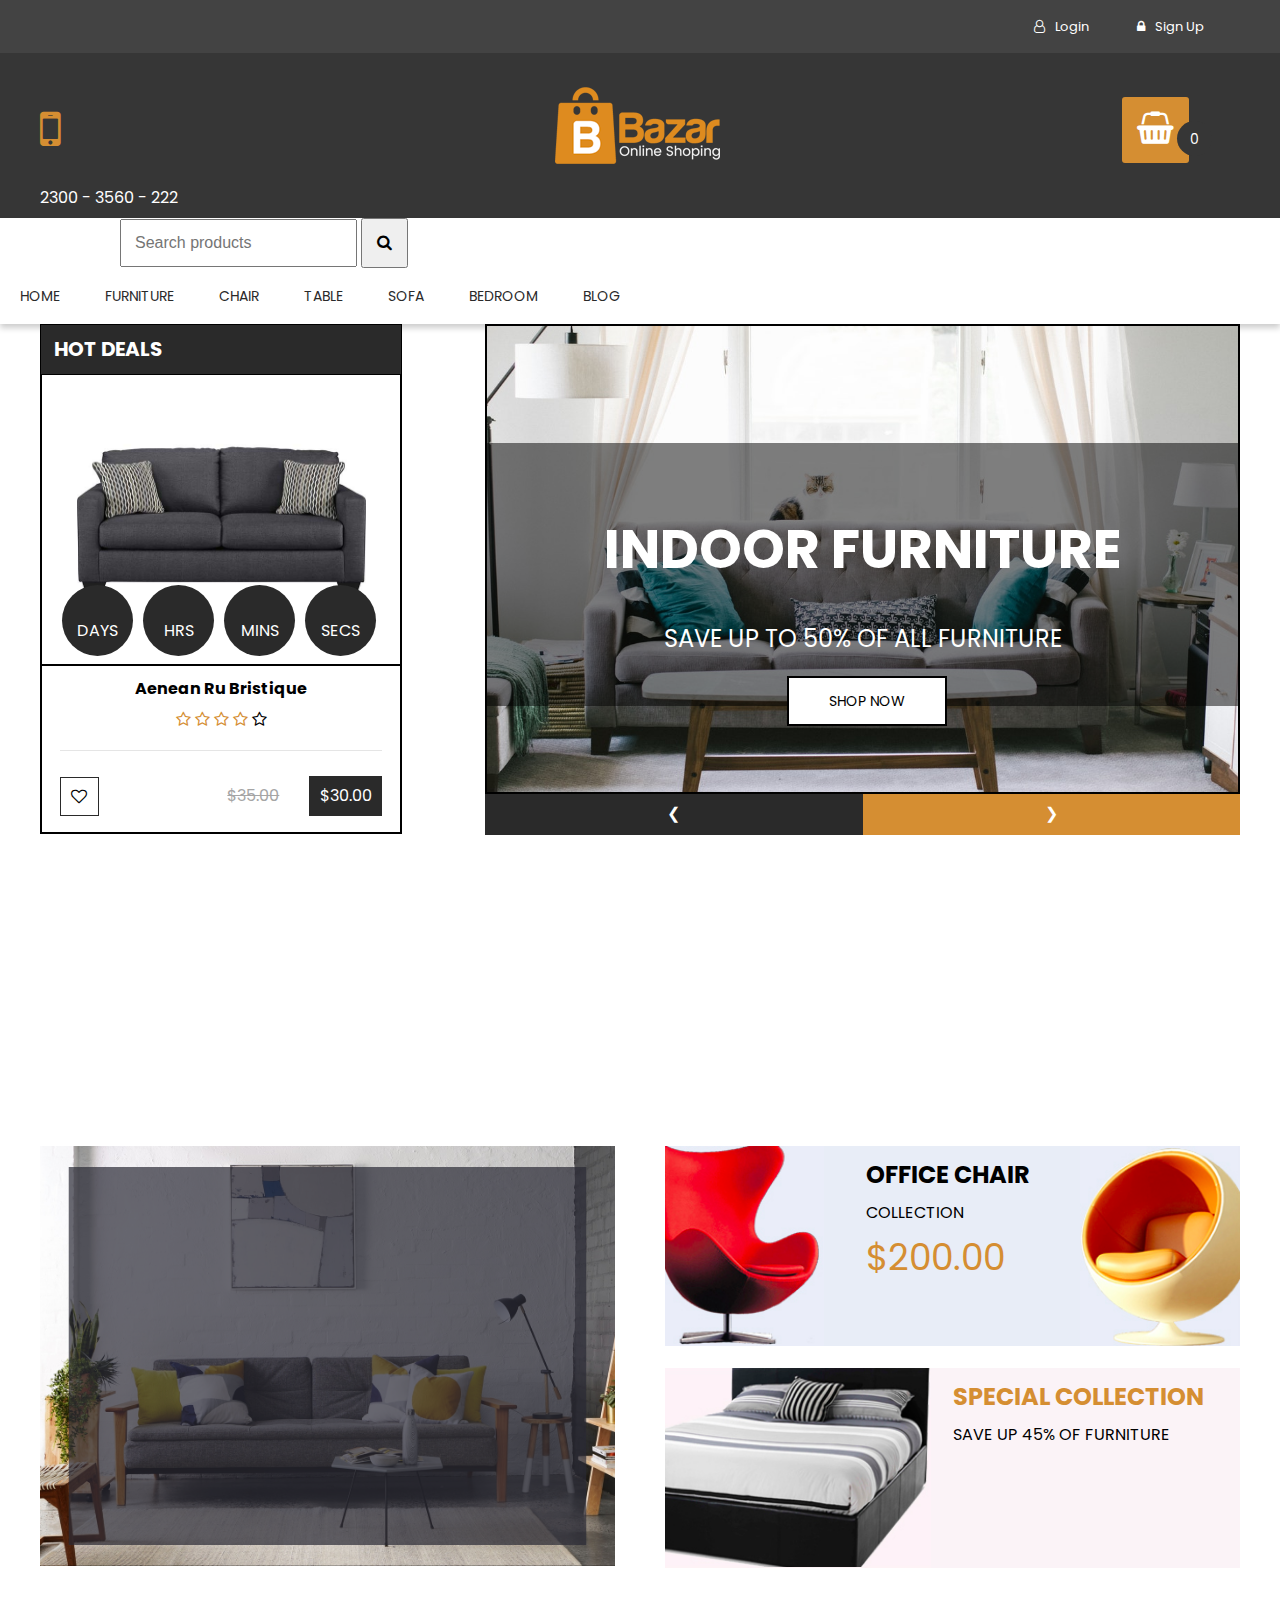
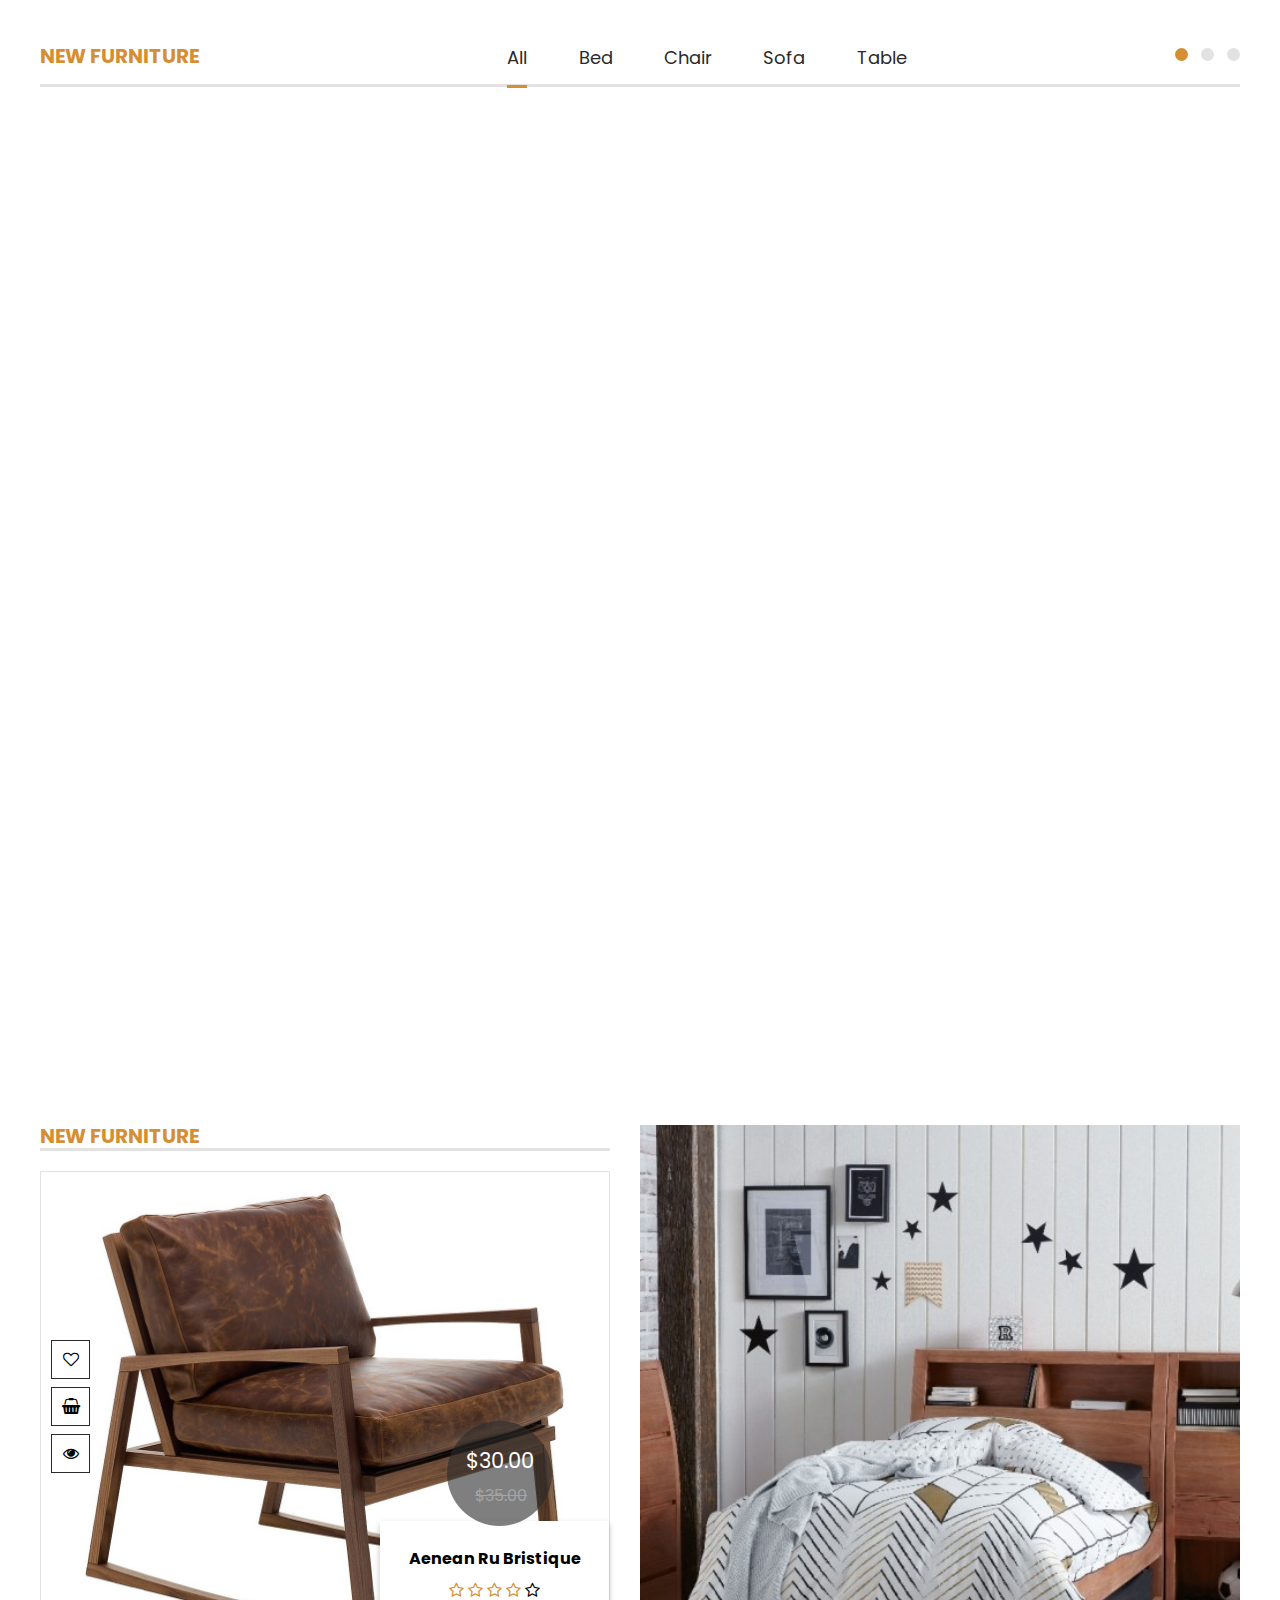
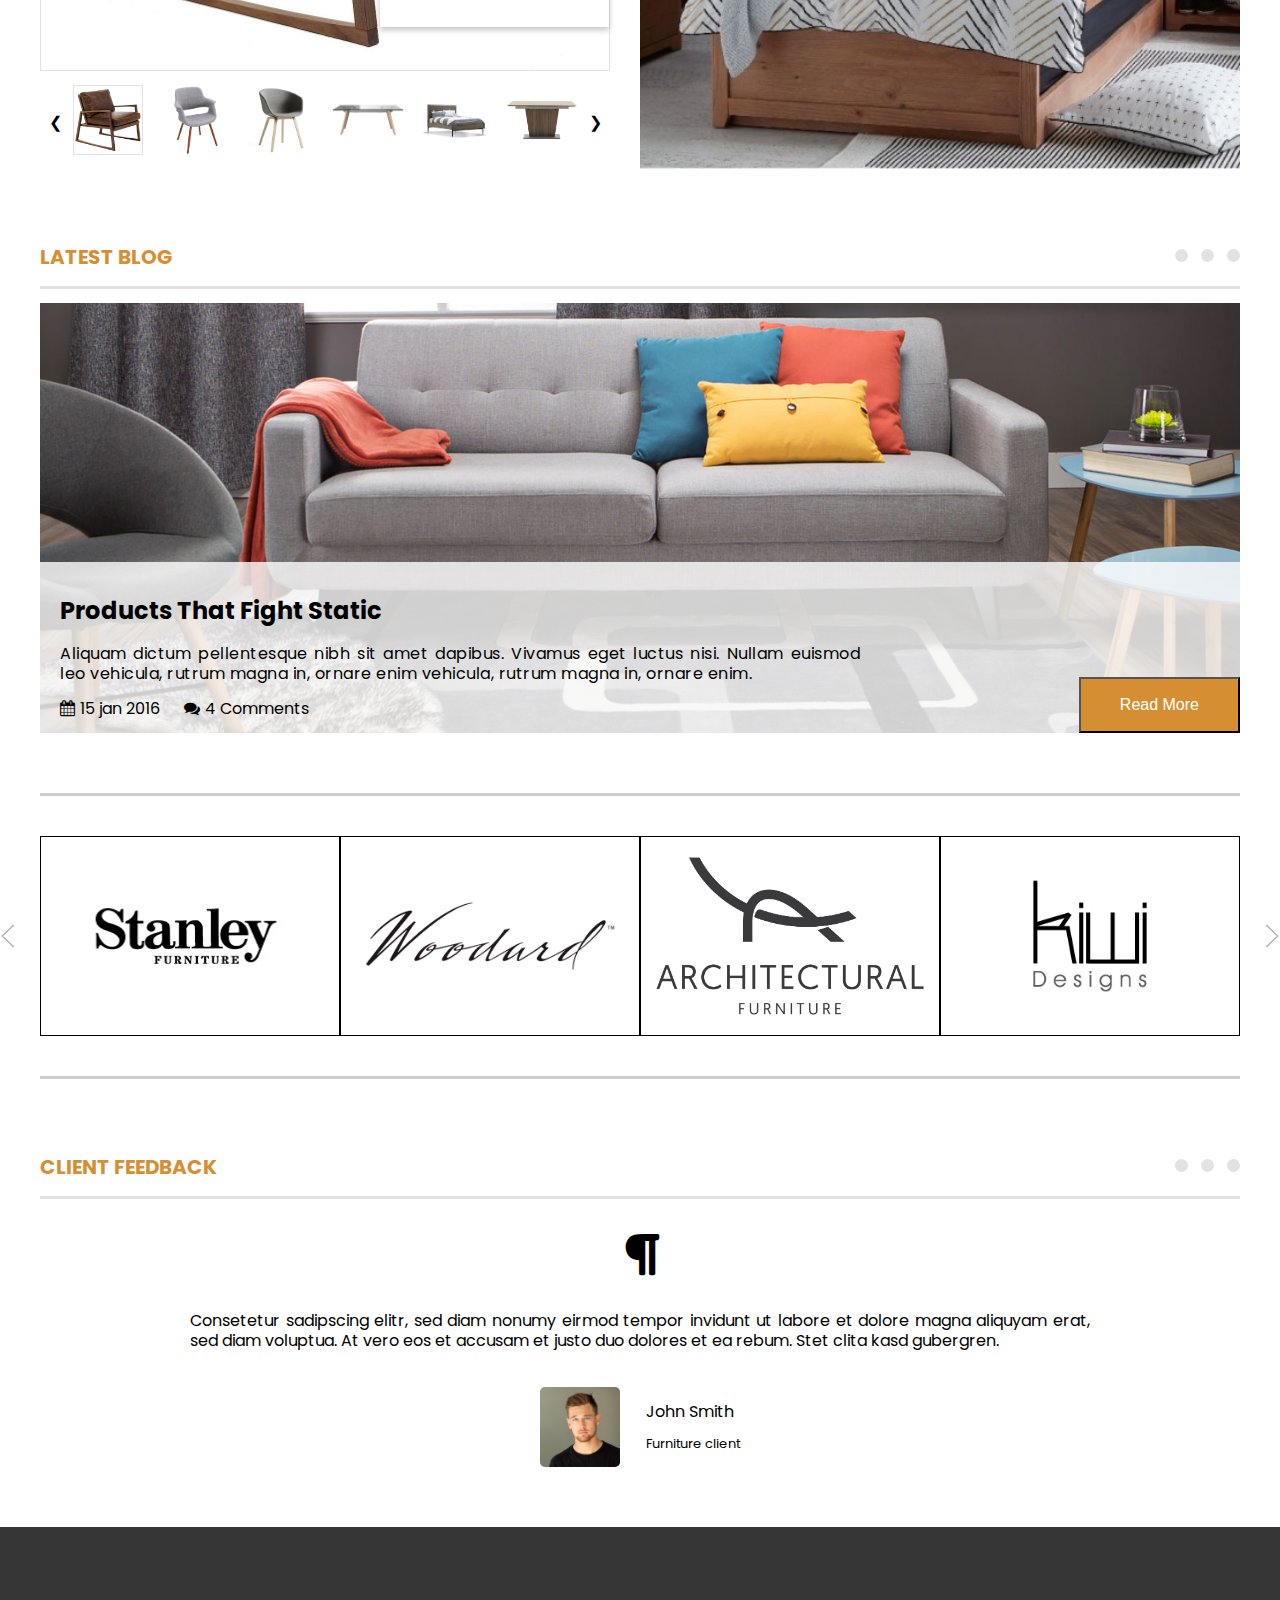
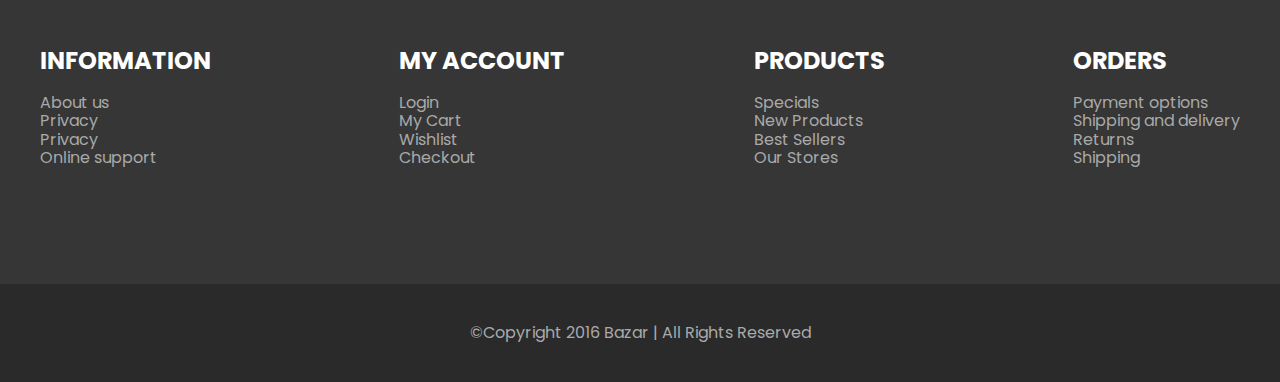
==== commit a2860fcc: "fix image for gallerySlideShow (1)" ====
--- a/index.html
+++ b/index.html
@@ -347,7 +347,7 @@
 
 						<span onclick="document.getElementById('productTile1').style.display='none'" class="product-modal__close modal__close modal__close_white" title="Close Modal">&times;</span>
 
-						<img src="image/hot-deals/ASHY-365674.jpg" alt="" class="product-tile-modal__img">
+						<img src="image/chair/chair1.jpeg" alt="" class="product-tile-modal__img">
 
 					</div>
 
@@ -356,7 +356,7 @@
 				<div class="product-tile product-tile_hide product-tile_margin_l product-tile_size_s sofa fade-animation">
 
 					<div class="product-tile__center product-tile__image_size_m">
-						<img src="image/hot-deals/ASHY-365674.jpg" class="product-tile__image" alt="">
+						<img src="image/chair/chair1.jpeg" class="product-tile__image" alt="">
 						<p class="product-tile__add-product_position-for-s add-product add-product__size_s add-product_hidden"><i class="add-product__icon-basket fa fa-shopping-basket font-size-s" aria-hidden="true"></i>add to cart</p>
 						<p class="product-tile__view product-tile__view_position view-product_style view-product_hidden view-product" onclick="document.getElementById('productTile1').style.display='block'">Quick View</p>
 
@@ -549,9 +549,9 @@
 
 
 				<!-- PRODUCT TILE 5 -->
-				
-				<!-- PRODUCT TILE MODAL 5 -->				
-				
+
+				<!-- PRODUCT TILE MODAL 5 -->
+
 				<div class="product-tile-modal" id="productTile5">
 
 					<div class="product-tile-modal__content">
@@ -601,7 +601,7 @@
 				</div>
 
 				<!-- PRODUCT TILE 6 -->
-				
+
 				<!-- PRODUCT TILE MODAL 6 -->
 
 				<div class="product-tile-modal" id="productTile6">
@@ -653,7 +653,7 @@
 				</div>
 
 				<!-- PRODUCT TILE 7 -->
-				
+
 				<!-- PRODUCT TILE MODAL 7 -->
 
 				<div class="product-tile-modal" id="productTile7">
@@ -705,7 +705,7 @@
 				</div>
 
 				<!-- PRODUCT TILE 8 -->
-								
+
 				<!-- PRODUCT TILE MODAL 8 -->
 
 				<div class="product-tile-modal" id="productTile8">
@@ -785,7 +785,7 @@
 
 						<div class="slideshow-gallery__slide slideshow-gallery__slide_size_s">
 
-							<img src="image/chair/ParmeleeChair.jpg" alt="" class="slideshow-gallery__image">
+							<img src="image/chair/chair1.jpeg" alt="" class="slideshow-gallery__image">
 
 							<!-- ICON -->
 
@@ -1131,7 +1131,7 @@
 
 							<div class="thumbnail__item thumbnail__active slideshow-gallery__thumbail slideshow-gallery__thumbail_size_s">
 
-								<img src="image/chair/ParmeleeChair.jpg" alt="" class="slideshow-gallery__image">
+								<img src="image/chair/chair1.jpeg" alt="" class="slideshow-gallery__image">
 
 							</div>
 
